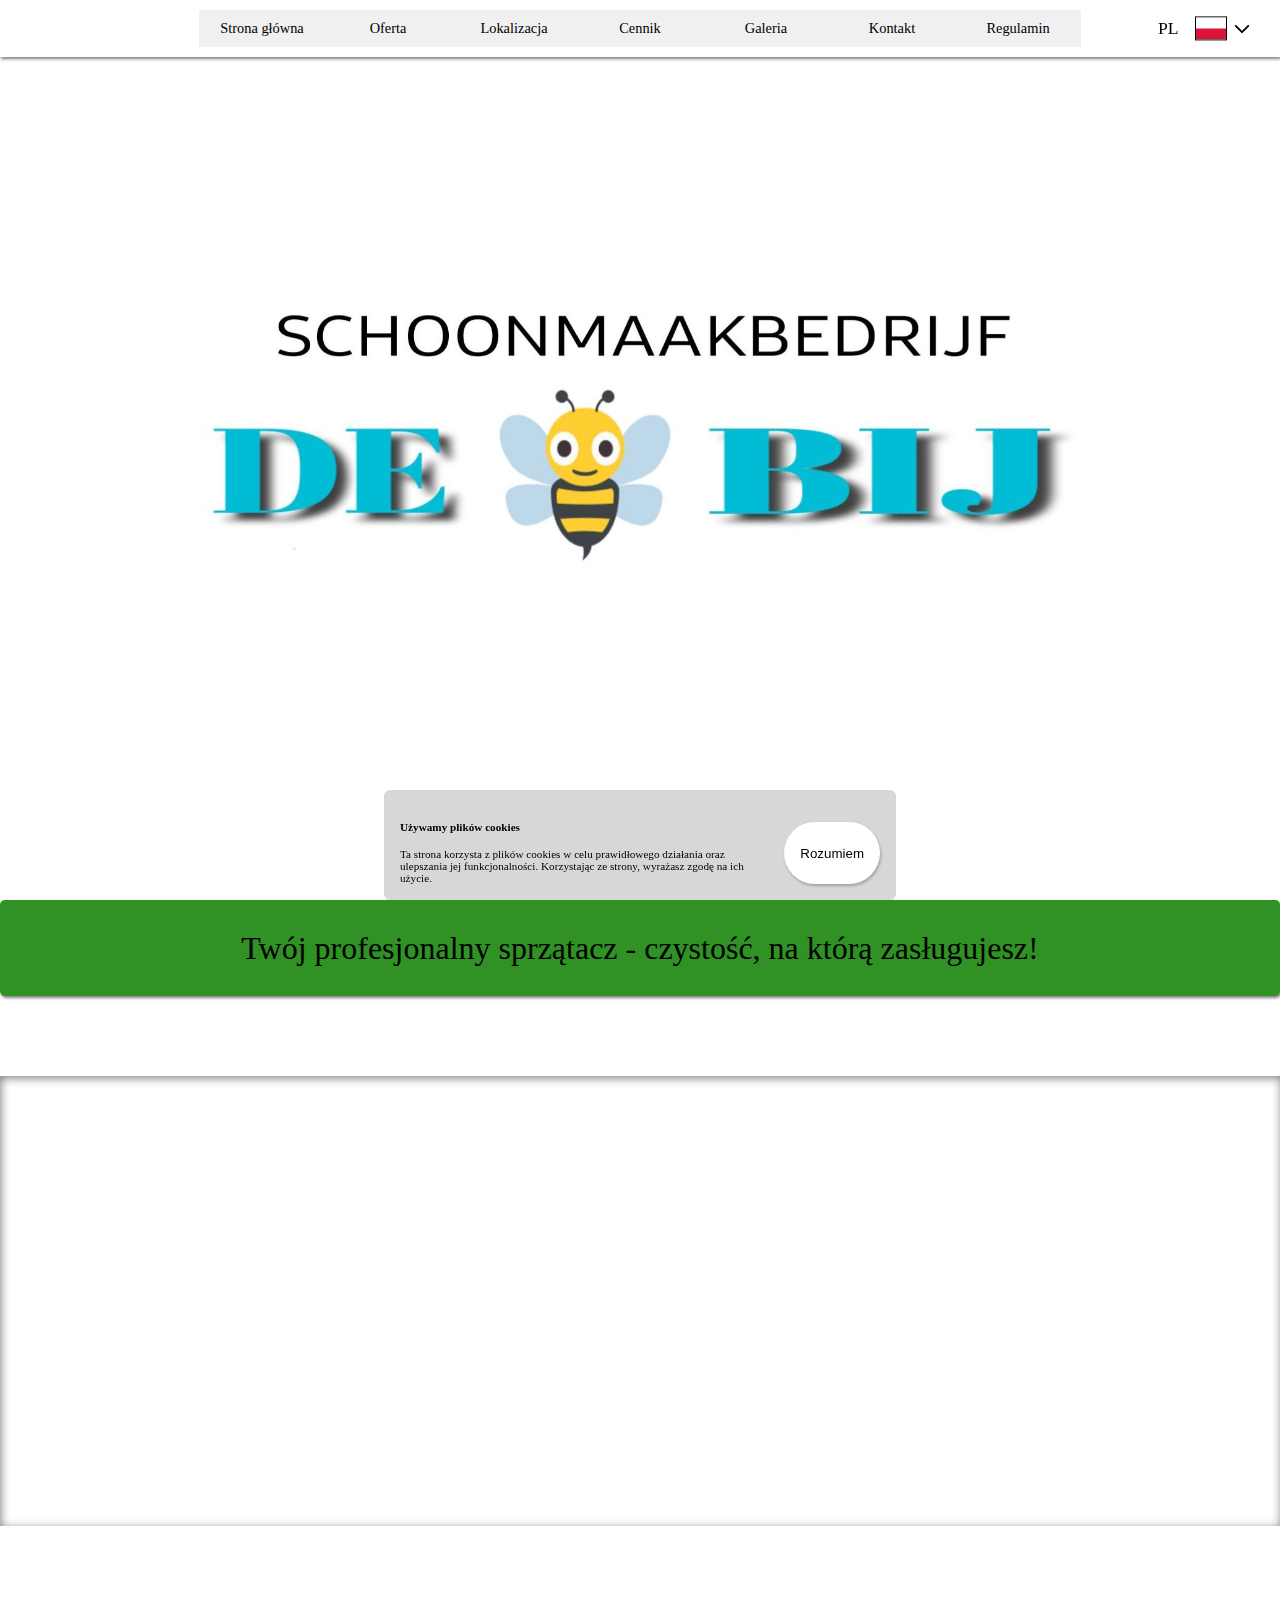
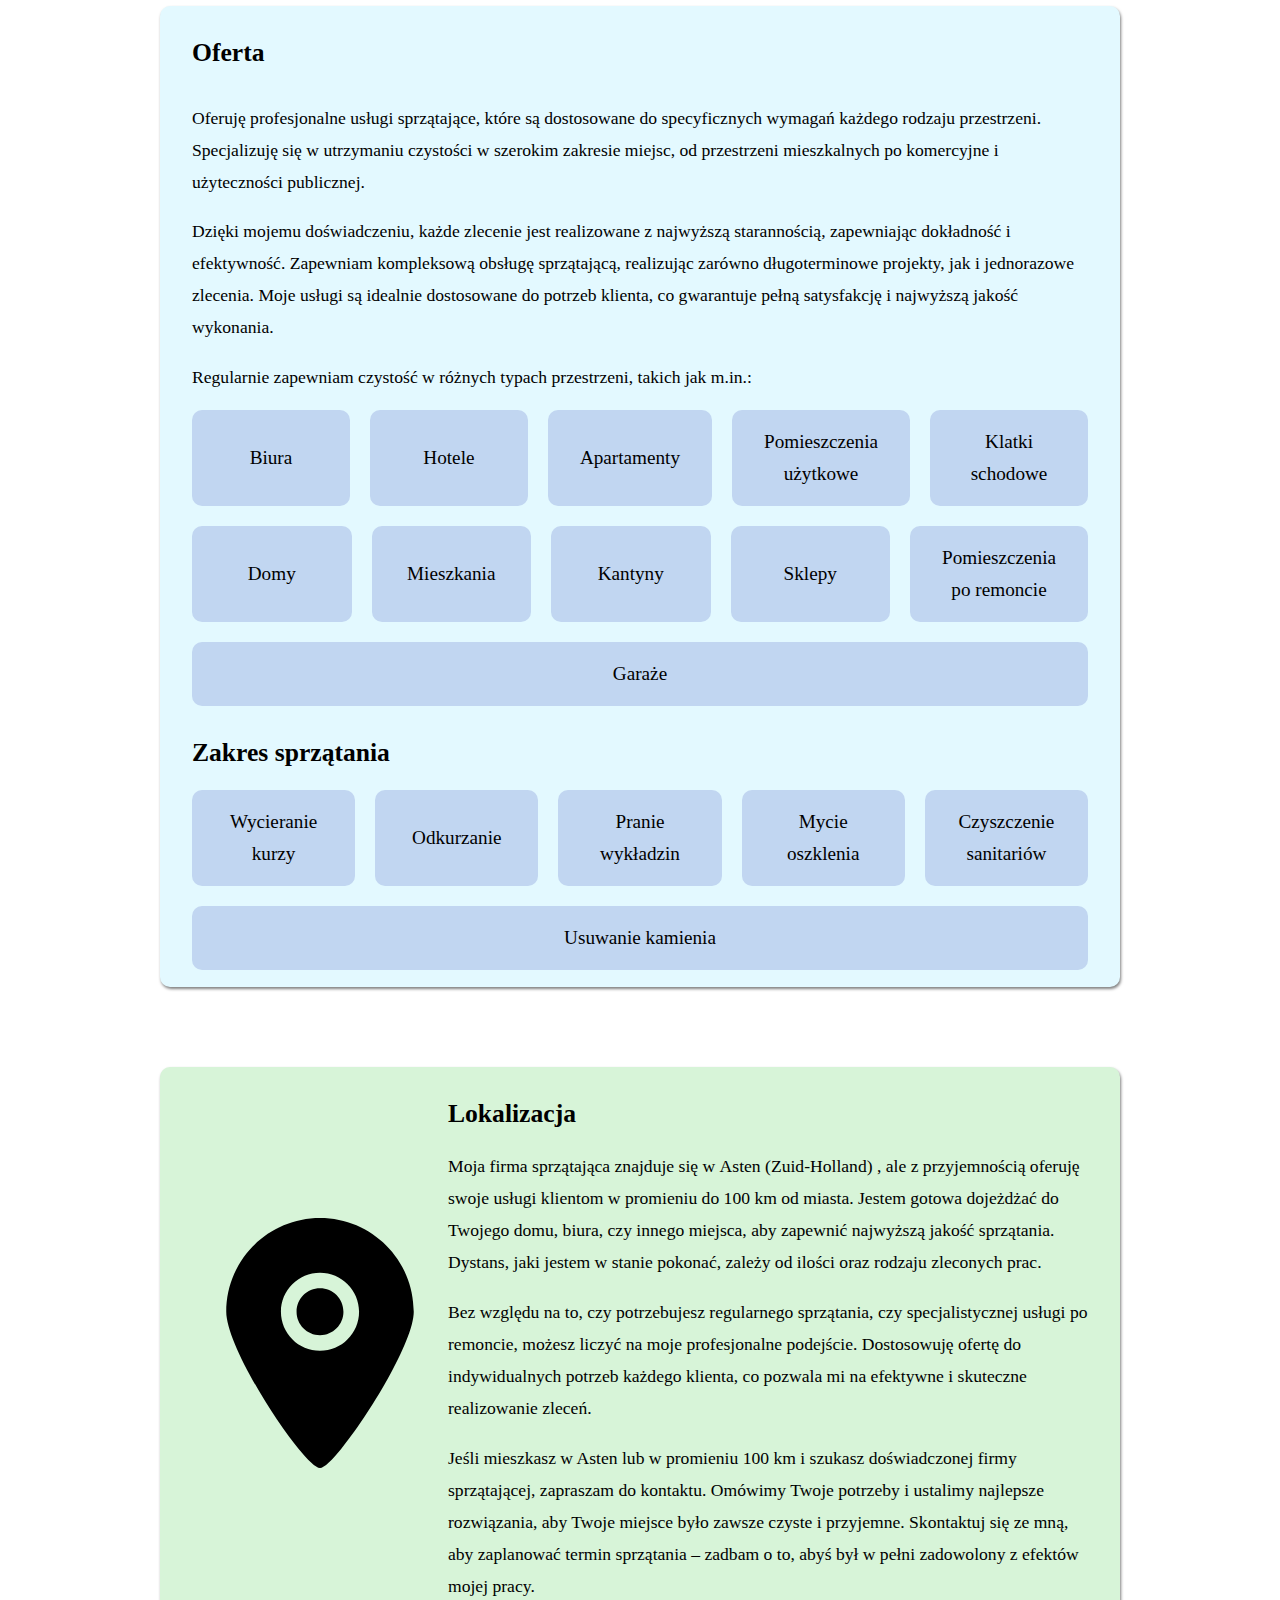
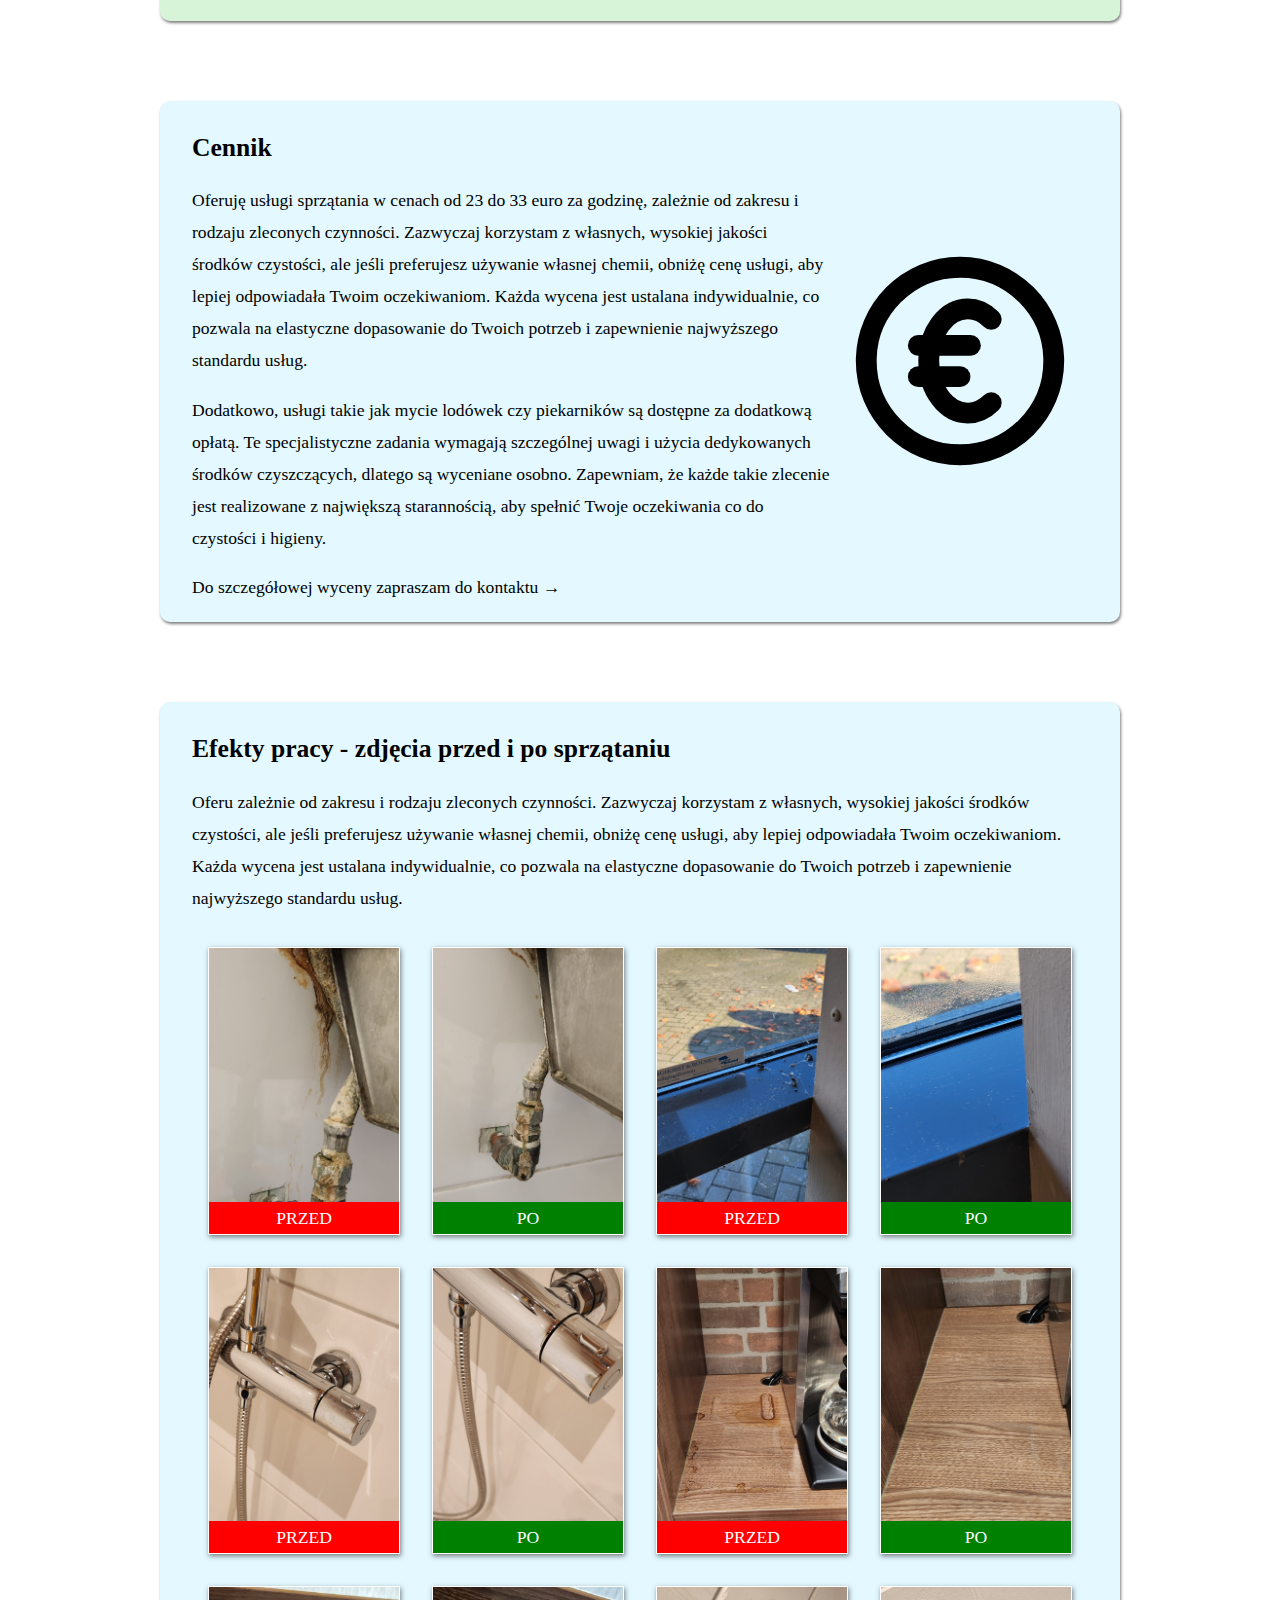
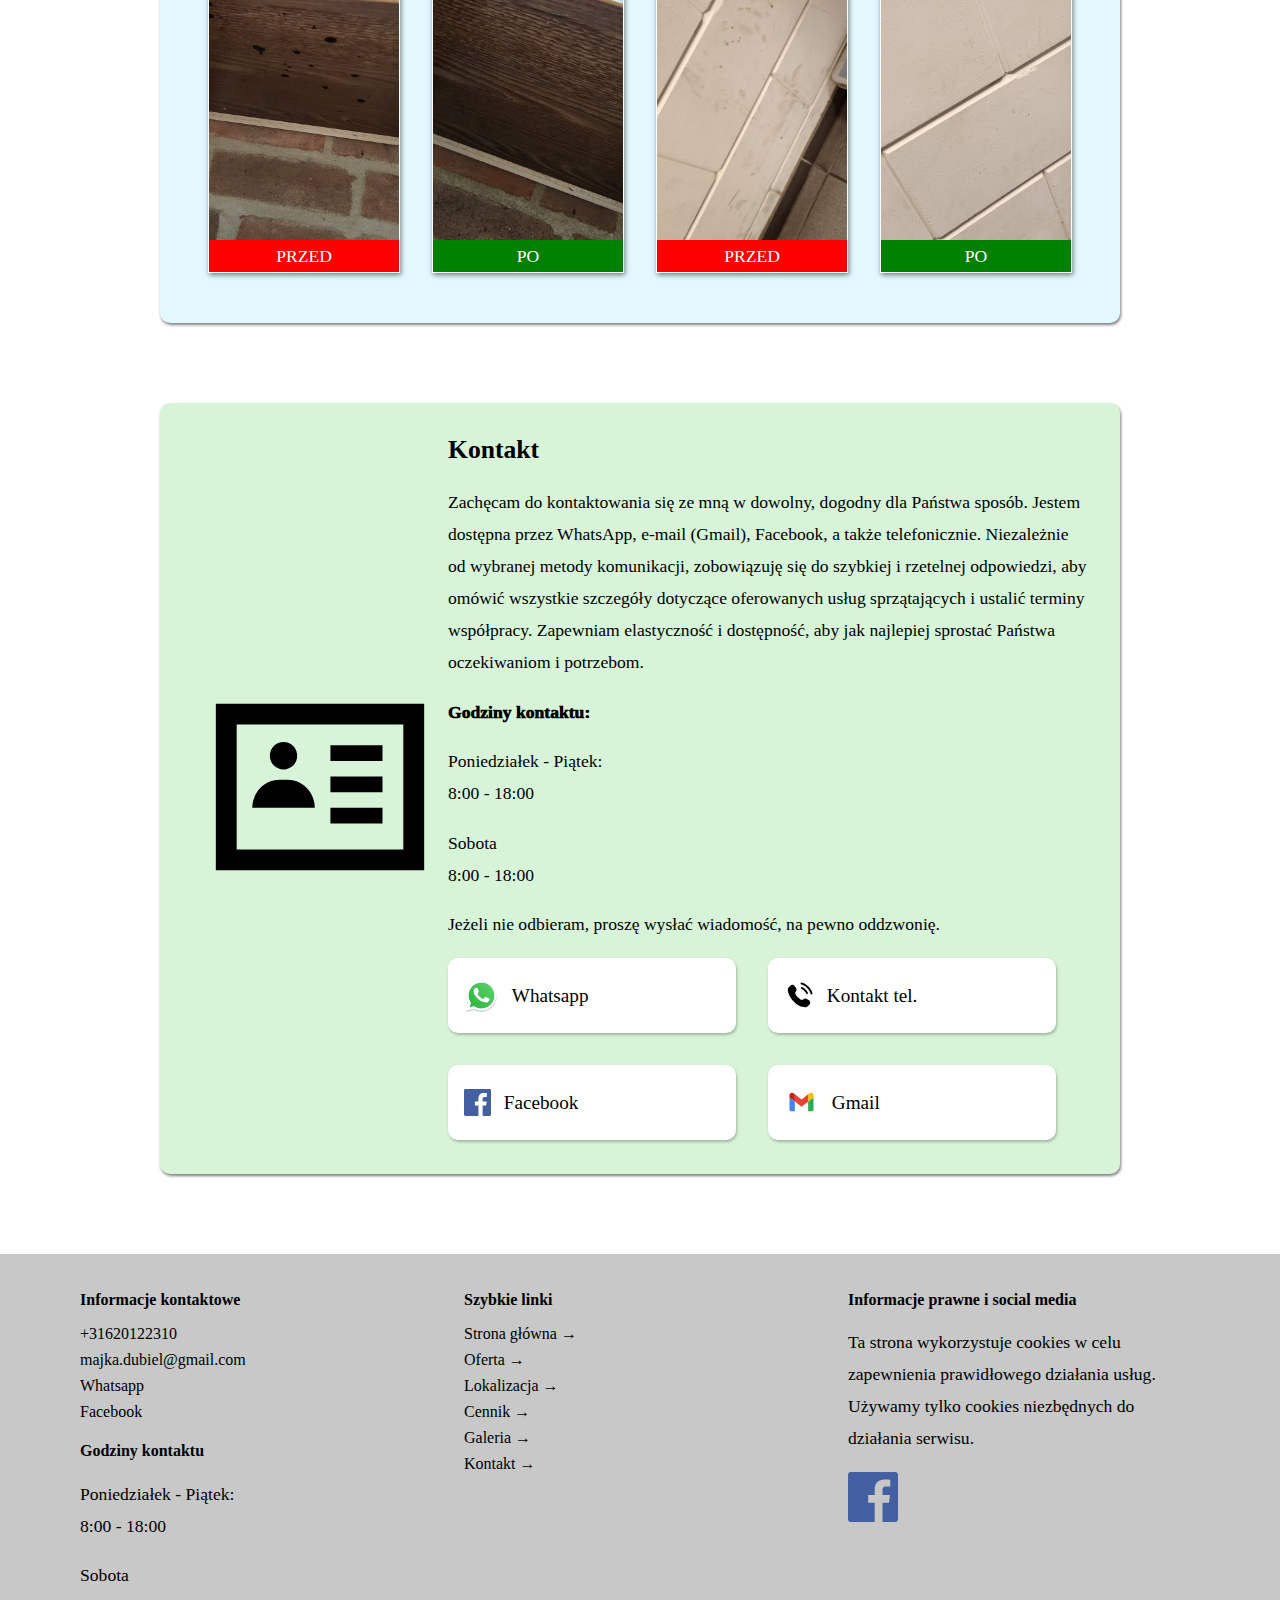
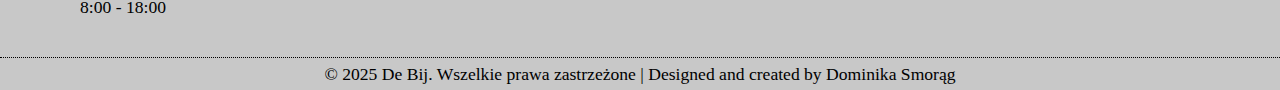
==== index.html @ 89f34e78 "languages repaired" ====
<!DOCTYPE html>
<head>
    <title> De Bij - Schoonmakdebrijf </title>

    <link rel="preconnect" href="https://fonts.googleapis.com">
<link rel="preconnect" href="https://fonts.gstatic.com" crossorigin>
<link href="https://fonts.googleapis.com/css2?family=Inconsolata:wght@200..900&family=Inknut+Antiqua:wght@300;400;500;600;700;800;900&family=Ubuntu:ital,wght@0,300;0,400;0,500;0,700;1,300;1,400;1,500;1,700&display=swap" rel="stylesheet">


<link rel="stylesheet" href="styles/nav.css">
<link rel="stylesheet" href="styles/general.css">
<link rel="stylesheet" href="styles/content.css">
<link rel="stylesheet" href="styles/hero.css">
<link rel="stylesheet" href="styles/gallery.css">
<link rel="stylesheet" href="styles/footer.css">
<link rel="stylesheet" href="styles/cookies.css">

    <style>
        .contact-me {
            background-color: rgb(255, 255, 255);
            color: black;
            align-items: center;
            display: inline-flex;
            text-align: center;
            border: none;
            padding-top: 20px;
            padding-bottom: 20px;
            padding-right: 20px;
            border-radius: 10px;
            margin-right: 2rem;
            margin-bottom: 2rem;
            transition: transform .4s, background-color .4s;
            font-size: 1.2rem;
            box-shadow: 1px 2px 3px rgba(0,0,0, 0.25);
        }

        .whatsapp-icon, .phone-icon, .facebook-icon, .gmail-icon {
            width: 35px;
            padding-left: 1rem;
            padding-right: 0.8rem;
        }

        .facebook-icon {
            width: 27px;
        }

        .phone-icon {
            width: 30px;
        }

        .contact-me:hover {
            background-color: rgb(215, 215, 215);
            cursor: pointer;
            transform: scale(1.1);
        }

        .contact-links {
            display: grid;
            
            grid-template-columns: repeat(auto-fit, minmax(220px, 1fr));
        }

        @media (max-width: 768px) {
            .contact-me:hover {
            
                transform: scale(1.05);
        }

            .contact-me {
                margin-left: 1rem;
            }
        }
 
    </style>

</head>
<body>
<div class="cookies-consent-container">
    <div class="cookies-text">
        <h4>Używamy plików cookies</h4>
Ta strona korzysta z plików cookies w celu prawidłowego działania oraz ulepszania jej funkcjonalności. Korzystając ze strony, wyrażasz zgodę na ich użycie.
    </div>
    <button class="accept-cookies" onclick="hideNotification()">Rozumiem</button>
</div>
<div id="container">
    <div class="top-bar">
        <div class="top-bar-holder">
    <div class="nav-box">
        <ul class="nav-options">
            <li id="home-link">Strona główna</li>
            <li id="offer-link">Oferta</li>
            <li id="location-link">Lokalizacja</li>
            <li id="pricing-link">Cennik</li>
            <li id="gallery-link">Galeria</li>
            <li id="contact-link">Kontakt</li>
            <li id="regulations-link"><a href="pl/regulations.html" onclick="goToRegulations()">Regulamin</a></li>
        </ul>
        <div class="language-and-menu">
        <div class="language-bar">
            <p class="selected-language">PL </p>
            <img class="country-icon" src="images/pl.svg">
            <img class="down-arrow-icon" onclick="selectLanguage()" src="images/icons/down-arrow-5-svgrepo-com.svg">
            

        </div>
        <div class="hamburger-menu" onclick="toggleMenu()"><img src="images/icons/hamburger-icon.svg" class="hamburger-icon"></div>
    </div>
    </div>
</div>
</div>
<div class="image-container" id="home">
    <img class="image-inside" src="images/de-bij-logo.jpg">
    
</div>
<p class="marketing-text">
    Twój profesjonalny sprzątacz - czystość, na którą zasługujesz!</p>
</div>

<div class="background-break">
</div>


<div class="content-background">
    <div class="content-wrapper">
        <h2 class="content-wrapper-text" id="offer" style="margin-bottom: 0; padding-bottom: 1rem;">Oferta</h2>
            <p>Oferuję profesjonalne usługi sprzątające, które są dostosowane do specyficznych wymagań każdego rodzaju przestrzeni.
                 Specjalizuję się w utrzymaniu czystości w szerokim zakresie miejsc, od przestrzeni mieszkalnych po komercyjne i użyteczności publicznej. </p>
                <p>Dzięki mojemu doświadczeniu, każde zlecenie jest realizowane z najwyższą starannością, zapewniając dokładność i efektywność. 
                 Zapewniam kompleksową obsługę sprzątającą, realizując zarówno długoterminowe projekty, jak i jednorazowe zlecenia. 
                 Moje usługi są idealnie dostosowane do potrzeb klienta, co gwarantuje pełną satysfakcję i najwyższą jakość wykonania.</p>
                <p> Regularnie zapewniam czystość w różnych typach przestrzeni, takich jak m.in.:</p>
        <ul class="services-list">
            <li class="service"><p class="list-element">Biura</p></li>
            <li class="service"><p class="list-element">Hotele</p></li>
            <li class="service"><p class="list-element">Apartamenty</p></li>
            <li class="service"><p class="list-element">Pomieszczenia użytkowe</p></li>
            <li class="service"><p class="list-element">Klatki schodowe</p></li>
            <li class="service"><p class="list-element">Domy</p></li>
            <li class="service"><p class="list-element">Mieszkania</p></li>
            <li class="service"><p class="list-element">Kantyny</p></li>
            <li class="service"><p class="list-element">Sklepy</p></li>
            <li class="service"><p class="list-element">Pomieszczenia po remoncie</p></li>
            <li class="service"><p class="list-element">Garaże</p></li>
        </ul>
        <h2 class="content-wrapper-text" id="services" style="margin-top: 0; padding-top: 1rem;">Zakres sprzątania </h2>
            <ul class="services-list">
                <li class="service"><p class="list-element">Wycieranie kurzy</p></li>
                <li class="service"><p class="list-element">Odkurzanie</p></li>
                <li class="service"><p class="list-element">Pranie wykładzin</p></li>
                <li class="service"><p class="list-element">Mycie oszklenia</p></li>
                <li class="service"><p class="list-element">Czyszczenie sanitariów</p></li>
                <li class="service"><p class="list-element">Usuwanie kamienia</p></li>
            </ul>
    </div>
</div>


<div class="content-background-2">

    <div class="grid-box-location">
        
        <div class="icon-holder">
            <img class="location-icon" src="images/icons/location-svgrepo-com.svg">
        </div>

        <div class="content-wrapper">
            <h2 class="content-wrapper-text" id="location">Lokalizacja</h2>
                <p>Moja firma sprzątająca znajduje się w <strong><a href="https://www.google.pl/maps/place/Asten,+Holandia/@51.3862943,5.7437917,10947m/
                    data=!3m2!1e3!4b1!4m6!3m5!1s0x47c73a89c72290fb:0xe5d78538f117eccb!8m2!3d51.4029943!4d5.7440776!16zL20vMHZsMng?entry=ttu&g_ep=
                    EgoyMDI1MDIwOS4wIKXMDSoASAFQAw%3D%3D" target="_blank">Asten (Zuid-Holland) </a></strong>, ale z przyjemnością oferuję swoje usługi klientom w promieniu do 100 km od miasta. Jestem gotowa dojeżdżać do Twojego domu, biura, czy innego miejsca, aby zapewnić najwyższą jakość sprzątania. Dystans, jaki jestem w stanie pokonać, zależy od ilości oraz rodzaju zleconych prac.
                    </p>
                    <p>Bez względu na to, czy potrzebujesz regularnego sprzątania, czy specjalistycznej usługi po remoncie, możesz liczyć na moje profesjonalne podejście. Dostosowuję ofertę do indywidualnych potrzeb każdego klienta, co pozwala mi na efektywne i skuteczne realizowanie zleceń.
                    </p>
                    <p>Jeśli mieszkasz w Asten lub w promieniu 100 km i szukasz doświadczonej firmy sprzątającej, zapraszam do kontaktu. Omówimy Twoje potrzeby i ustalimy najlepsze rozwiązania, aby Twoje miejsce było zawsze czyste i przyjemne. Skontaktuj się ze mną, aby zaplanować termin sprzątania – zadbam o to, abyś był w pełni zadowolony z efektów mojej pracy.</p>
                </p>
        </div>
</div>
</div>



<div class="content-background" id="pricing">
    <div class="grid-box-pricing">

        <div class="content-wrapper">
            <h2 class="content-wrapper-text" >Cennik </h2>
            <p>Oferuję usługi sprzątania w cenach <strong>od 23 do 33 euro </strong>za godzinę, 
                zależnie od zakresu i rodzaju zleconych czynności. Zazwyczaj korzystam z własnych,
                 wysokiej jakości środków czystości, ale jeśli preferujesz używanie własnej chemii,
                  obniżę cenę usługi, aby lepiej odpowiadała Twoim oczekiwaniom. Każda wycena jest ustalana indywidualnie, 
                  co pozwala na elastyczne dopasowanie do Twoich potrzeb i zapewnienie najwyższego standardu usług.</p>
            <p>Dodatkowo, usługi takie jak mycie lodówek czy piekarników są dostępne za dodatkową opłatą.
                 Te specjalistyczne zadania wymagają szczególnej uwagi i użycia dedykowanych środków czyszczących, dlatego są wyceniane osobno.
                  Zapewniam, że każde takie zlecenie jest realizowane z największą starannością, aby spełnić Twoje oczekiwania co do czystości 
                  i higieny.</p>
                  <p><strong>Do szczegółowej wyceny zapraszam do <span id="nav-to-contact">kontaktu &rarr;</span></strong></p>

                  
        </div>
        <div class="icon-holder">
            <img class="pricing-icon" src="images/icons/euro-circle-svgrepo-com.svg">
        </div>
</div>
</div>

<div class="content-background">
    <div class="content-wrapper">
        <h2 class="content-wrapper-text" id="gallery">Efekty pracy - zdjęcia przed i po sprzątaniu </h2>
        <p class="gallery-paragraph">Oferu
            zależnie od zakresu i rodzaju zleconych czynności. Zazwyczaj korzystam z własnych,
            wysokiej jakości środków czystości, ale jeśli preferujesz używanie własnej chemii,
            obniżę cenę usługi, aby lepiej odpowiadała Twoim oczekiwaniom. Każda wycena jest ustalana indywidualnie, 
            co pozwala na elastyczne dopasowanie do Twoich potrzeb i zapewnienie najwyższego standardu usług.</p>
    </div>
    <div class="gallery">
            <div class=" before-and-after">
                <div class="before">
                    <img class="cleaning-photo" src="images/before-after/before-cleaning1.jpg">
                    <p>PRZED</p>
                    <div class="overlay-photo"></div>
                </div>
                <div class="after">
                    <img class="cleaning-photo" src="images/before-after/after-cleaning1.jpg">
                    <p>PO</p>
        
                </div>
            </div>

            <div class=" before-and-after">
                <div class="before">
                    <img class="cleaning-photo" src="images/before-after/before-cleaning2.jpg">
                    <p>PRZED</p>
                </div>
                <div class="after">
                    <img class="cleaning-photo" src="images/before-after/after-cleaning2.jpg">
                    <p>PO</p>
                </div>
            </div>

            <div class=" before-and-after">
                <div class="before">
                    <img class="cleaning-photo" src="images/before-after/before-cleaning3.jpg">
                    <p>PRZED</p>
                </div>
                <div class="after">
                    <img class="cleaning-photo" src="images/before-after/after-cleaning3.jpg"">
                    <p>PO</p>
                </div>
            </div>

            <div class=" before-and-after">
                <div class="before">
                    <img class="cleaning-photo" src="images/before-after/before-cleaning4.jpg">
                    <p>PRZED</p>
                </div>
                <div class="after">
                    <img class="cleaning-photo" src="images/before-after/after-cleaning4.jpg"">
                    <p>PO</p>
                </div>
            </div>

            <div class=" before-and-after">
                <div class="before">
                    <img class="cleaning-photo" src="images/before-after/before-cleaning5.jpg">
                    <p>PRZED</p>
                </div>
                <div class="after">
                    <img class="cleaning-photo" src="images/before-after/after-cleaning5.jpg">
                    <p>PO</p>
                </div>
            </div>

            <div class=" before-and-after">
                <div class="before">
                    <img class="cleaning-photo" src="images/before-after/before-cleaning6.jpg">
                    <p>PRZED</p>
                </div>
                <div class="after">
                    <img class="cleaning-photo" src="images/before-after/after-cleaning6.jpg">
                    <p>PO</p>
                </div>
            </div>
    </div>
    </div>


<div class="content-background-2">
    <div class="grid-box-location">     
        <div class="icon-holder">
            <img class="location-icon" src="images/icons/contact-details-svgrepo-com.svg">
        </div>

        <div class="content-wrapper">
            <h2 class="content-wrapper-text" id="contact">Kontakt</h2>
                <p> Zachęcam do kontaktowania się ze mną w dowolny, dogodny dla Państwa sposób. Jestem dostępna przez WhatsApp, e-mail (Gmail), Facebook, a także telefonicznie.
                     Niezależnie od wybranej metody komunikacji, zobowiązuję się do szybkiej i rzetelnej odpowiedzi, aby omówić wszystkie szczegóły dotyczące oferowanych usług sprzątających i
                      ustalić terminy współpracy.
                     Zapewniam elastyczność i dostępność, aby jak najlepiej sprostać Państwa oczekiwaniom i potrzebom.
                </p>
                <p style="font-weight: 1000">Godziny kontaktu:</p>
                <p>Poniedziałek - Piątek: <br> 8:00 - 18:00</p>
                <p>Sobota <br> 8:00 - 18:00</p>
                <p>Jeżeli nie odbieram, proszę wysłać wiadomość, na pewno oddzwonię.</p>
                <div class="contact-links">
                    <a href="https://wa.me/+31620122310" class="contact-me" target="_blank"><img class="whatsapp-icon" src="images/icons/whatsapp-svgrepo-com(1).svg">Whatsapp</button>
                        <a href="tel:+31620122310" class="contact-me" target="_blank"><img class="phone-icon" src="images/icons/phone-calling-svgrepo-com(1).svg">Kontakt tel.</a>
                        <a href="https://www.facebook.com/profile.php?id=61568734544831" target="_blank" class="contact-me"><img class="facebook-icon" src="images/icons/facebook-color-svgrepo-com.svg">Facebook</a>
                        <a href="mailto:majka.dubiel@gmail.com" class="contact-me" target="_blank"><img class="gmail-icon" src="images/icons/gmail-svgrepo-com.svg">Gmail</a>
                </div>        
            </div>
    </div>
</div>

<footer>
    <div class="footer-grid">
        <div>
            <h4 class="footer-header">Informacje kontaktowe</h4>
            <ul class="footer-list">
            <li><a class="footer-contact-link" href="tel:+31620122310" target="_blank">+31620122310</a></li>
            <li><a class="footer-contact-link" href="mailto:majka.dubiel@gmail.com" target="_blank">majka.dubiel@gmail.com</a></li>
            <li><a class="footer-contact-link" href="https://wa.me/+31620122310" target="_blank">Whatsapp</a></li>
            <li><a class="footer-contact-link" href="https://www.facebook.com/profile.php?id=61568734544831" target="_blank">Facebook</a></li>
            </ul>
            <h4 class="footer-header">Godziny kontaktu</h4>
                <p>Poniedziałek - Piątek: <br> 8:00 - 18:00</p>
                <p>Sobota <br> 8:00 - 18:00</p>
        </div>
        <div>
            <h4 class="footer-header">Szybkie linki</h4>
            <ul class="footer-list" id="quick-links">
                <li id="home-footer-link"><a href="index.html#home">Strona główna &rarr;</a></li>
                <li id="offer-footer-link"><a href="index.html#offer">Oferta &rarr;</a></li>
                <li id="location-footer-link"><a href="index.html#location">Lokalizacja &rarr;</a></li>
                <li id="pricing-footer-link"><a href="index.html#pricing">Cennik &rarr;</a></li>
                <li id="gallery-footer-link"><a href="index.html#gallery">Galeria &rarr;</a></li>
                <li id="contact-footer-link"><a href="index.html#contact">Kontakt &rarr;</a></li>
            </ul>
        </div>
        <div>
            <h4 class="footer-header">Informacje prawne i social media</h4>
            <p>Ta strona wykorzystuje cookies w celu zapewnienia prawidłowego działania usług. Używamy tylko cookies niezbędnych do działania serwisu.</p>
            <a href="https://www.facebook.com/profile.php?id=61568734544831" target="_blank"><img class="footer-facebook-icon" src="images/icons/facebook-color-svgrepo-com.svg"></a>
        </div>
    </div>
    <div class="copyright">
        <p>&#169; 2025 De Bij. Wszelkie prawa zastrzeżone | Designed and created by <a href="dominikasmorag.github.io">Dominika Smorąg</a></p>
    </div>
</footer>

<div class="language-overlay">
    <div class="language-modal">
            <a href="nl/index.html" title="język niderlandzki"><img src="images/nl.svg"></a>
            <a href="pl/index.html" title="język polski"><img src="images/pl.svg"></a>
    </div>
</div>


<script src="scripts/smooth-scroll.js"></script>
<script src="scripts/toggle-menu.js"></script>
<script src="scripts/regulations.js"></script>
<script src="scripts/language.js"></script>

<script src="scripts/cookies.js"></script>

</body>
</html>
---- styles/nav.css ----
.nav-box {
            display: flex;
            justify-content: space-between;
            flex: 1;
            margin: auto;
            align-items: center;
            position: fixed;
            background-color: white;
            padding: 10px;
            box-shadow: 1px 2px 3px rgba(0,0,0, 0.5);
            top: 0;
            left: 0;
            right: 0;
            z-index: 10;
            
        }

        .nav-options {
            margin: auto;
            max-width: 70%;
            padding: 0;
            display: flex;
            flex: 1;
            justify-content: space-between;
            vertical-align: center;
            white-space: nowrap;
        }

        .nav-options li {
            background-color: #F0F0F0;
            display: inline-block;
            font-size: 0.9rem;
            padding: 10px 13px;
            min-width: 100px;
            text-align: center;
            transition: background-color 0.2s;
        }

        .nav-options li:hover {
            background-color: #309225;
            display: inline-block;
            vertical-align: center;
            cursor: pointer;
            color: white;
        }

        .top-bar-holder {
            display: flex;
            justify-content: space-between;
            align-items: center;
            max-width: 1500px;
            margin: auto;
        }

        .language-bar {
            padding: 1px;
            display: grid;
            position: absolute;
            vertical-align: center;
            grid-template-columns: repeat(3, 1fr);
            margin-top: 0;
            max-width: 80px;
            font-weight: bold;
            right: 0;
            top: 50%;
            transform: translate(-50%, -50%);
        }

        .country-icon {
            width: 30px;
            border: 1px solid black;
            margin: auto;
        }

        .selected-language {
            padding-right: 1rem;
            color: black;
        }
        
        .language-dropdown-wrapper {
            position: relative;
            display: flex;
            align-items: center;
            justify-content: center;
        }

        .down-arrow-icon {
            width: 30px;
            vertical-align: center;
            align-self: center;
            cursor: pointer;
            margin: auto;
            justify-self: center;
        }


        .hamburger-icon {
            width: 30px;
            vertical-align: middle;
        }

        .hamburger-menu {
            display: flex;
            position: fixed;
            right: 10px;
            vertical-align: center;
            display: none;
        }

        .language-overlay {
            z-index: 2000;
            display: none;
            position: fixed;
            left: 0;
            top: 0;
            right: 0;
            bottom: 0;
            background-color: rgba(0, 0, 0, 0.7);
        }

        .language-modal {
            display: flex;
            flex-direction: column;
            padding: 10rem;
            margin: auto;
            background-color: rgba(0, 0, 0, 0.8);
            border-radius: 10px;
        }

        .language-modal > a > img {
            width: 100px;
            margin: auto;
            padding-top: 1rem;
            padding-bottom: 1rem;
            }

        .language-modal > img:hover {
            cursor: pointer;
        }

        .hamburger-icon:hover {
            cursor: pointer;
        }

        @media (max-width: 1200px) {
            .hamburger-menu {
                display: flex;
                position: fixed;
                margin-right: 15px;
                vertical-align: center;
                right: 30px;
                margin: 0;
            }


            .language-bar {
                left: 60px;
                margin: 0;
                width: 70px;   
                gap: 0.4rem;
                
            }


           .language-and-menu {
            display: flex;
            align-items: center;
           }

            .nav-options {
                display: none;
            }

            .nav-box {
                position: fixed;
                width: 100%;
                margin-left: 0;
                margin-right: 0;
                flex: 1;
                height: 2rem;
            }

            .selected-language {
                padding-right: 0.3rem;
            }
     
        }
---- styles/general.css ----
body {
    margin: 0;
    font-family: 'Roboto', 'Noto Sans';
    background-color: white;
}

.background-break {
    background-image: url("/images/towfiqu-barbhuiya-ho-p7qLBewk-unsplash.jpg");
    min-height: 50vh;
    background-position: center;
    background-attachment: fixed;
    margin: auto;
    background-size: cover;
    background-repeat: no-repeat;
    box-shadow: inset 1px 2px 10px rgba(0,0,0, 0.5);
}

h2 {
    font-size: 1.6rem;
}

/* p {
    margin-top: 0;
} */


a {
    text-decoration: none;
    color: inherit;
}
---- styles/content.css ----
.content-background, .content-background-2 {
    margin-top: 5rem;
    padding-left: 2rem;
    padding-right: 2rem;
    padding-bottom: 0.1rem;
    max-width: 70vw;
    margin-left: auto;
    margin-right: auto;
    border-radius: 10px;
    box-shadow: 1px 2px 3px rgba(0,0,0, 0.5);
}

.content-background {
    background-color: rgb(227, 249, 255);
}

.content-background-2 {
    background-color: #3acb3f34;
}

.content {
    max-width: 1400px;
    margin-left: auto;
    margin-right: auto;  
    padding: 1rem;
}

.content-wrapper-text
 {
    margin-top: 1rem;
    color: rgb(0, 0, 0);
} 

.content-wrapper {
    padding-top: 1rem;
}
.service {
    padding: 1rem 2rem;
    background-color: #c1d6f1;
    border-radius: 10px;
    list-style: none;
    text-align: center;
    flex: 1;
    align-items: center;
    display: flex;
    justify-content: center;
    transition: transform .2s, box-shadow .3s;
}

.service:hover {
    box-shadow: 1px 2px 3px rgb(0, 0, 0, 0.5);
    transform: scale(1.05);
}

.services-list {
    display: flex;
    width: 100%;
    flex-wrap: wrap;
    justify-content: flex-start;
    padding-left: 0;
    flex-shrink: 0;
    gap: 20px;
}

.list-element  {
    
    font-weight: 500;
    margin-top: auto;
    margin-bottom: auto;
    vertical-align: middle;
    text-align: center;
    font-size: 1.2rem;
}

p {
    font-size: 1.1rem;
    font-weight: lighter;
    line-height: 2rem;
    /* padding: 1rem; */
}

.location-icon {
    max-width: 250px;
    margin: auto;
    padding: 0;
}

.pricing-icon {
    max-width: 250px;
    margin: auto;
    padding: 0;
}

.list-icon {
    max-width: 140px;
    margin: auto;
    padding: 0;
    margin-top: -60px;
}

.icon-holder {
    display: flex;
    flex: 1;
}

.grid-box-location {
    display: grid;
    grid-template-columns: 0.4fr 1fr;
    
}

.grid-box-pricing {
    display: grid;
    grid-template-columns: 1fr 0.4fr;
}

#nav-to-contact:hover { 
    cursor: pointer;
    color: grey;
}

.reg-item {
    margin-left: 2rem;
    text-indent: -1.2rem;
    padding-left: 1.2rem;
  }

  .reg-list {
    padding-left: 5rem;
    margin-top: 0.5rem;
    margin-bottom: 1rem;
    list-style-position: outside;
  }
  
  .reg-list li {
    margin-bottom: 0.4rem;
    line-height: 1.8rem;
    font-size: 1.05rem;
  }

@media (max-width: 768px) {
    .content-background, .content-background-2 {
        min-width: 6%;
        max-width: 85vw;
        /* border: 1px solid black; */
        padding: 0.01rem;
        margin-top: 1rem;
        padding-left: 1.5rem;
        padding-right: 1.5rem;
    }

    .content {
        padding: 3rem;
    }
    .grid-box-location, .grid-box-pricing {
        display: grid;
        grid-template-columns: 1fr;
        padding-top: 2rem;
        padding-bottom: 1rem;
    }
    
    .location-icon, .pricing-icon, .list-icon {
        width: 30%;
    }

    .icon-holder {
        grid-row-start: 1;
    }
    
    .services-list {
        gap: 10px;
    }

    .service {
        padding: 1rem 2rem;
    }

}
---- styles/hero.css ----
.container {
    min-width: 100vw;
    max-height: 100vh;
}

.image-container {
    position: relative;
    height: 100vh;
    align-items: center;
    justify-content: center;
    margin: auto;
    display: grid;
    grid-template-columns: 1fr;  
    background-repeat: no-repeat;
    
}

.image-inside {
    min-width: 50vw;
    max-width: 70vw;
    min-height: 30px;
    margin: 1rem auto 1rem auto;
    position: relative;
    z-index: 0;
}

.marketing-text {
    font-size: 2rem;
    text-align: center;
    margin-top: 0;
    background-color: #309225;
    padding: 2rem;
    margin-bottom: 5rem;
    border-radius: 5px;
    font-weight: 500;
    box-shadow: 1px 2px 3px rgba(0,0,0, 0.5);
    position: relative;
    z-index: 1;
}

@media (max-width: 768px) {
    .image-inside {
        max-width: 90vw;
    }

    .marketing-text {
        padding: 1rem;
    }

}
---- styles/gallery.css ----
.gallery {
    display: grid;
    grid-template-columns: 1fr 1fr;
    margin: auto;
    width: 100%;
    padding-bottom: 2rem;
}

.before-and-after {
    display: flex;
}

.before, .after {
    flex: 1;
    display: grid;
    box-shadow: 1px 2px 5px rgba(0, 0, 0, 0.5);
    border: 1px solid white;
    grid-template-columns: 1fr;
    text-align: center;
    margin: 1rem;
}

.before p {
    background-color:red;
    color: white;
    margin-top: 0;
    margin-bottom: 0;
}

.after p {
    background-color:green;
    color: white;
    margin-top: 0;
    margin-bottom: 0;
}

.cleaning-photo {
    width: 100%;
    height: auto;
    aspect-ratio: 3 / 4;
    object-fit: cover;
}

@media (max-width: 768px) {
    .gallery {
        display: grid;
        grid-template-columns: 1fr;
    }

    .before-and-after {
        display: grid;
        margin-left: auto;
        margin-right: auto;
        grid-template-columns: 1fr;
    }

    .before, .after {
        margin-bottom: 10px;
        margin-top: 0;
        margin-left: auto;
        margin-right: auto;
        gap: 0;
        box-sizing: border-box;
        width: 100%;
    }

  .before p, .after p {
        max-width: 100%;
    }

    .cleaning-photo {
        object-fit: cover;
    }

}
---- styles/footer.css ----
footer {
    background-color: rgb(200, 200, 200);
    width: 100%;
    margin-top: 5rem;
    min-height: 200px;
}

.footer-grid {
    display: grid;
    grid-template-columns: repeat(3, 1fr);
    max-width: 90%;
    margin: auto;
}

.footer-grid > div {
    padding: 1rem;
    margin-top: 0;
}

.footer-contact-link {
    margin-top: 0;
    margin-bottom: 0;
    color: black;
}

.footer-contact-link:visited {
    color: black;
}

.footer-header {
    margin-bottom: 0.5rem;
}

.footer-list {
    list-style-type: none;
    padding: 0;
}

.footer-list > li {
    margin-bottom: 0.5rem;
}

.footer-list > a:hover {
    color: white;
    cursor: pointer;
}

.footer-contact-link:hover {
    color: white;
}

.footer-facebook-icon {
    width: 50px;
}

.copyright {
    max-width: 100%;
    display: grid;
    margin: auto;
    background-color: rgb(200, 200, 200);
    border-top: 1px dotted black;
    text-align: center;
}

.copyright > p {
    margin-top: 0;
    margin-bottom: 0;
    display: inline-block;
}

#quick-links > a {
    margin-top: 2rem;
}

#quick-links > li:hover {
    color: white;
    cursor: pointer;
}

@media (max-width: 768px) {
    .footer-grid {
        grid-template-columns: 1fr 1fr;
    }
}

@media (max-width: 400px) {
    .footer-grid {
        grid-template-columns: 1fr;
    }
}
---- styles/cookies.css ----
.cookies-consent-container {
    z-index: 9;
    position: absolute;
    left: 30%;
    right: 30%;
    bottom: 0;
    background-color: rgba(211, 211, 211, 0.9);
    display: flex;
    justify-content: space-between;
    gap: 2rem;
    padding: 1rem;
    position: fixed;
    font-size: 0.7rem;
    border-radius: 6px;
}

.accept-cookies {
    background-color: white;
    padding: 1rem;
    margin-top: 1rem;
    border-radius: 2rem;
    align-items: start;
    border: none;
    box-shadow: 1px 2px 3px rgba(0, 0, 0, 0.255);
}

.accept-cookies:hover {
    color: grey;
    cursor: pointer;
}

@media (max-width: 768px) {
    .cookies-consent-container {
        left: 0;
        right: 0;
    }
}
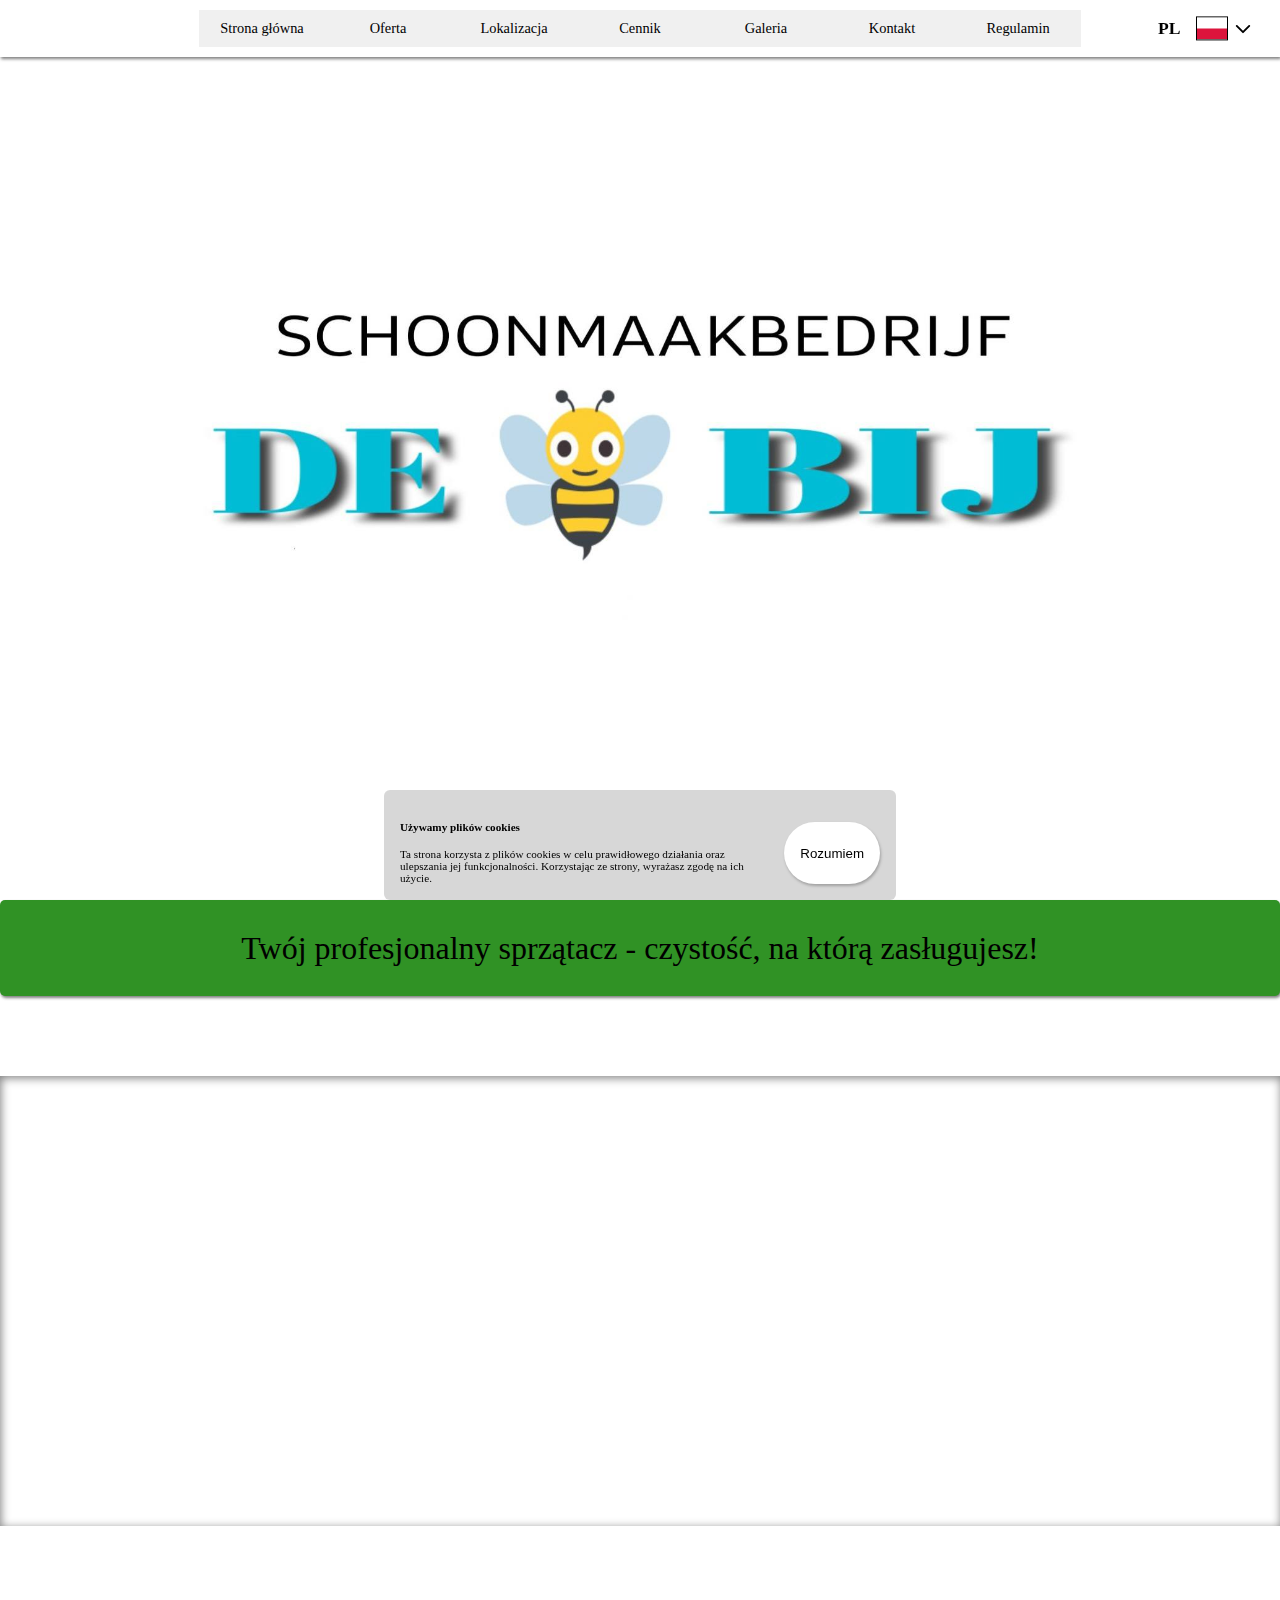
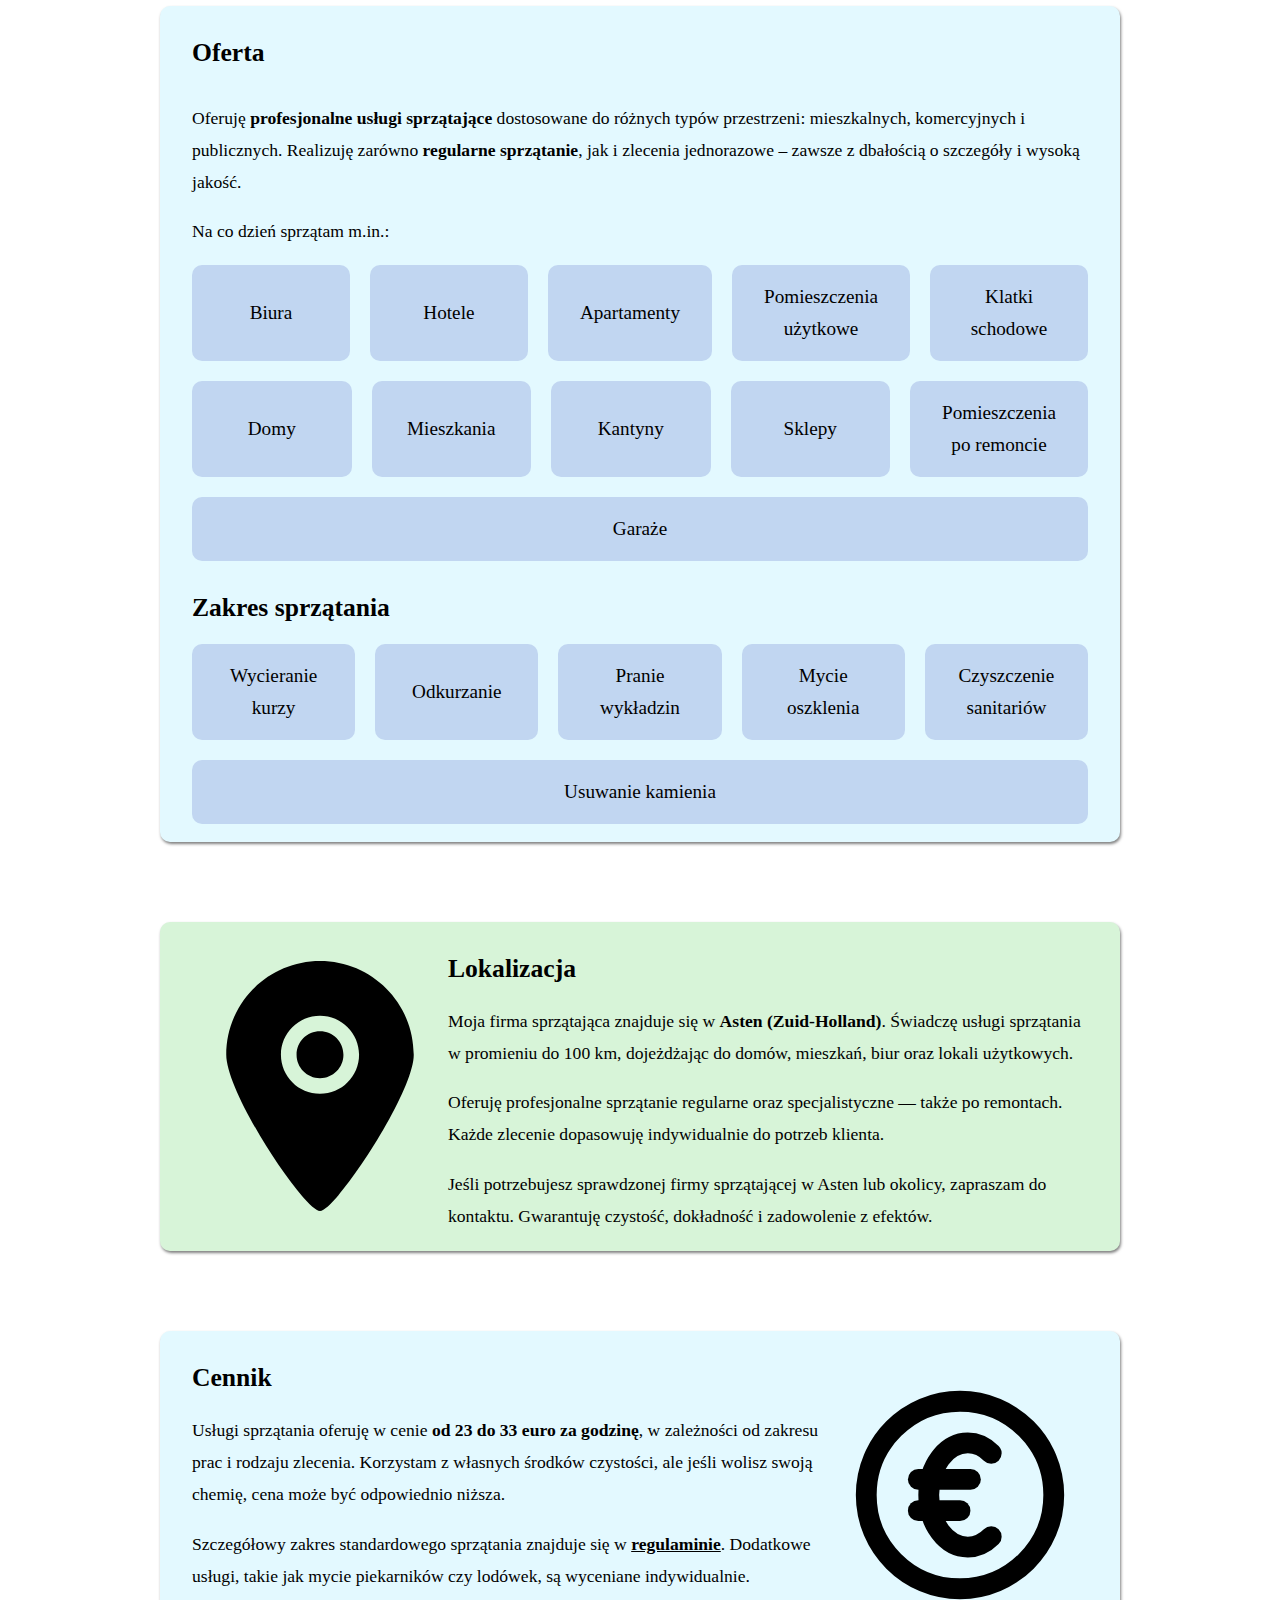
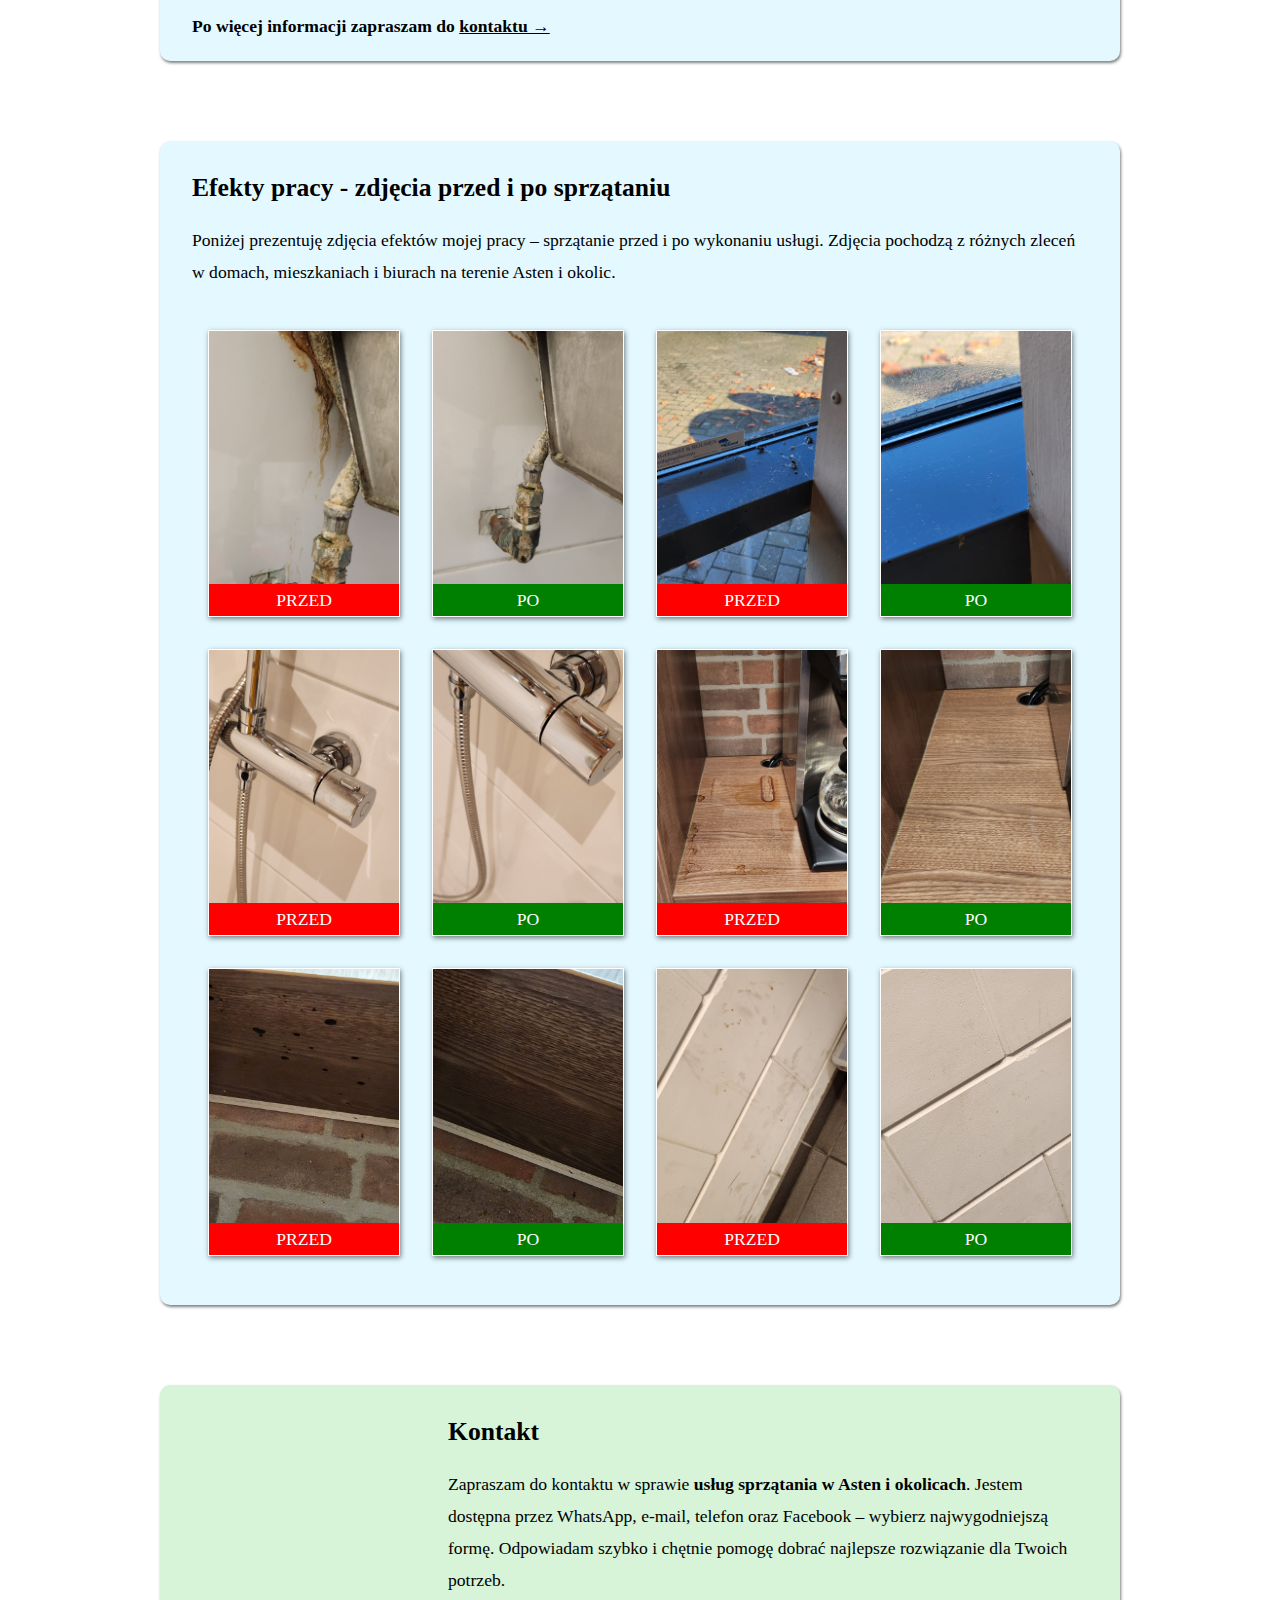
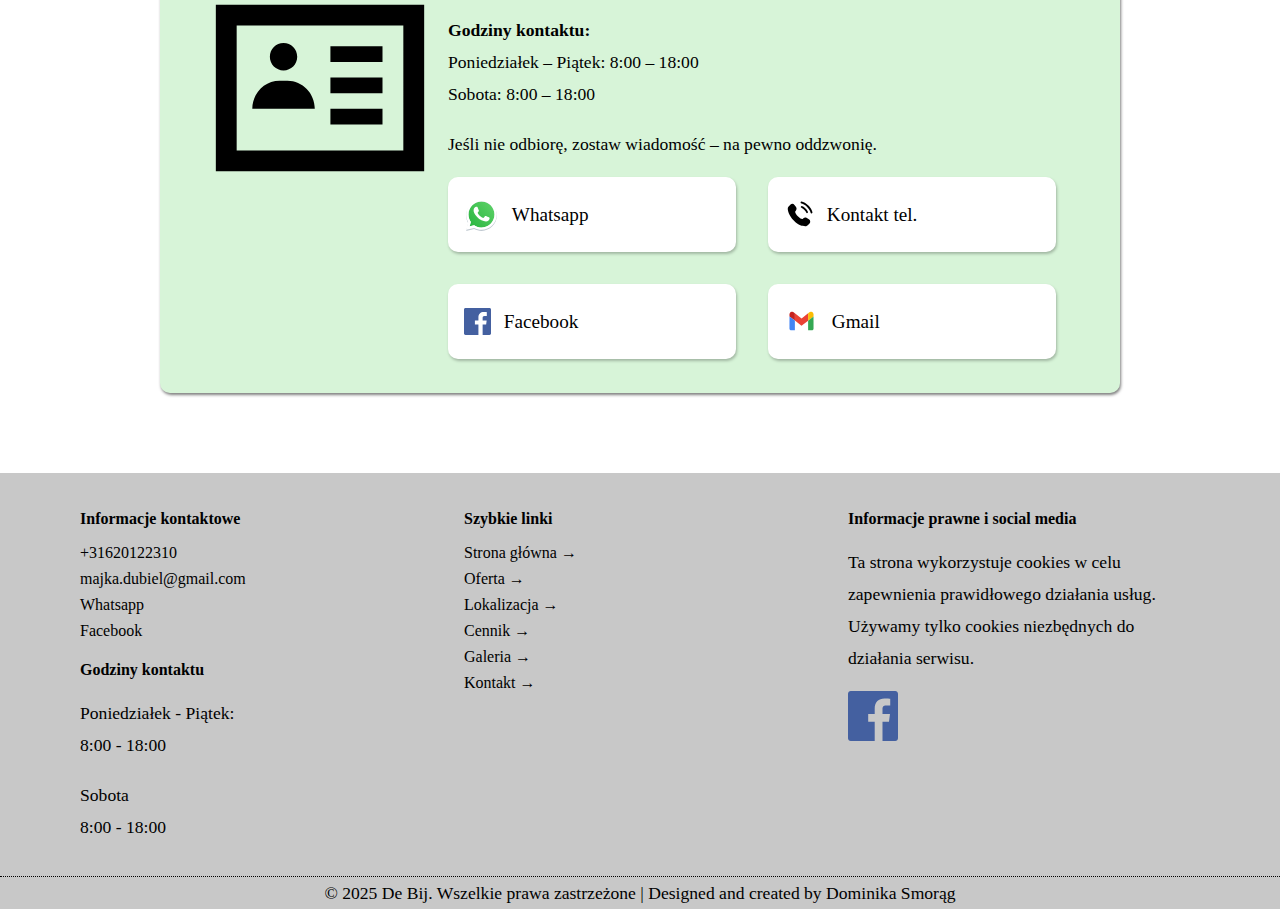
==== commit f1b8ebaa: "proper text" ====
--- a/index.html
+++ b/index.html
@@ -1,6 +1,7 @@
 <!DOCTYPE html>
 <head>
     <title> De Bij - Schoonmakdebrijf </title>
+    <meta name="viewport" content="width=device-width, initial-scale=1.0">
 
     <link rel="preconnect" href="https://fonts.googleapis.com">
 <link rel="preconnect" href="https://fonts.gstatic.com" crossorigin>
@@ -14,64 +15,6 @@
 <link rel="stylesheet" href="styles/gallery.css">
 <link rel="stylesheet" href="styles/footer.css">
 <link rel="stylesheet" href="styles/cookies.css">
-
-    <style>
-        .contact-me {
-            background-color: rgb(255, 255, 255);
-            color: black;
-            align-items: center;
-            display: inline-flex;
-            text-align: center;
-            border: none;
-            padding-top: 20px;
-            padding-bottom: 20px;
-            padding-right: 20px;
-            border-radius: 10px;
-            margin-right: 2rem;
-            margin-bottom: 2rem;
-            transition: transform .4s, background-color .4s;
-            font-size: 1.2rem;
-            box-shadow: 1px 2px 3px rgba(0,0,0, 0.25);
-        }
-
-        .whatsapp-icon, .phone-icon, .facebook-icon, .gmail-icon {
-            width: 35px;
-            padding-left: 1rem;
-            padding-right: 0.8rem;
-        }
-
-        .facebook-icon {
-            width: 27px;
-        }
-
-        .phone-icon {
-            width: 30px;
-        }
-
-        .contact-me:hover {
-            background-color: rgb(215, 215, 215);
-            cursor: pointer;
-            transform: scale(1.1);
-        }
-
-        .contact-links {
-            display: grid;
-            
-            grid-template-columns: repeat(auto-fit, minmax(220px, 1fr));
-        }
-
-        @media (max-width: 768px) {
-            .contact-me:hover {
-            
-                transform: scale(1.05);
-        }
-
-            .contact-me {
-                margin-left: 1rem;
-            }
-        }
- 
-    </style>
 
 </head>
 <body>
@@ -119,16 +62,12 @@
 <div class="background-break">
 </div>
 
-
 <div class="content-background">
     <div class="content-wrapper">
         <h2 class="content-wrapper-text" id="offer" style="margin-bottom: 0; padding-bottom: 1rem;">Oferta</h2>
-            <p>Oferuję profesjonalne usługi sprzątające, które są dostosowane do specyficznych wymagań każdego rodzaju przestrzeni.
-                 Specjalizuję się w utrzymaniu czystości w szerokim zakresie miejsc, od przestrzeni mieszkalnych po komercyjne i użyteczności publicznej. </p>
-                <p>Dzięki mojemu doświadczeniu, każde zlecenie jest realizowane z najwyższą starannością, zapewniając dokładność i efektywność. 
-                 Zapewniam kompleksową obsługę sprzątającą, realizując zarówno długoterminowe projekty, jak i jednorazowe zlecenia. 
-                 Moje usługi są idealnie dostosowane do potrzeb klienta, co gwarantuje pełną satysfakcję i najwyższą jakość wykonania.</p>
-                <p> Regularnie zapewniam czystość w różnych typach przestrzeni, takich jak m.in.:</p>
+        <p>Oferuję <strong>profesjonalne usługi sprzątające</strong> dostosowane do różnych typów przestrzeni: mieszkalnych, komercyjnych i publicznych. Realizuję zarówno <strong>regularne sprzątanie</strong>, jak i zlecenia jednorazowe – zawsze z dbałością o szczegóły i wysoką jakość.</p>
+
+        <p>Na co dzień sprzątam m.in.:</p>
         <ul class="services-list">
             <li class="service"><p class="list-element">Biura</p></li>
             <li class="service"><p class="list-element">Hotele</p></li>
@@ -142,7 +81,7 @@
             <li class="service"><p class="list-element">Pomieszczenia po remoncie</p></li>
             <li class="service"><p class="list-element">Garaże</p></li>
         </ul>
-        <h2 class="content-wrapper-text" id="services" style="margin-top: 0; padding-top: 1rem;">Zakres sprzątania </h2>
+        <h2 class="content-wrapper-text" id="services" style="margin-top: 0; padding-top: 1rem;">Zakres sprzątania</h2>
             <ul class="services-list">
                 <li class="service"><p class="list-element">Wycieranie kurzy</p></li>
                 <li class="service"><p class="list-element">Odkurzanie</p></li>
@@ -154,7 +93,6 @@
     </div>
 </div>
 
-
 <div class="content-background-2">
 
     <div class="grid-box-location">
@@ -165,14 +103,12 @@
 
         <div class="content-wrapper">
             <h2 class="content-wrapper-text" id="location">Lokalizacja</h2>
-                <p>Moja firma sprzątająca znajduje się w <strong><a href="https://www.google.pl/maps/place/Asten,+Holandia/@51.3862943,5.7437917,10947m/
-                    data=!3m2!1e3!4b1!4m6!3m5!1s0x47c73a89c72290fb:0xe5d78538f117eccb!8m2!3d51.4029943!4d5.7440776!16zL20vMHZsMng?entry=ttu&g_ep=
-                    EgoyMDI1MDIwOS4wIKXMDSoASAFQAw%3D%3D" target="_blank">Asten (Zuid-Holland) </a></strong>, ale z przyjemnością oferuję swoje usługi klientom w promieniu do 100 km od miasta. Jestem gotowa dojeżdżać do Twojego domu, biura, czy innego miejsca, aby zapewnić najwyższą jakość sprzątania. Dystans, jaki jestem w stanie pokonać, zależy od ilości oraz rodzaju zleconych prac.
-                    </p>
-                    <p>Bez względu na to, czy potrzebujesz regularnego sprzątania, czy specjalistycznej usługi po remoncie, możesz liczyć na moje profesjonalne podejście. Dostosowuję ofertę do indywidualnych potrzeb każdego klienta, co pozwala mi na efektywne i skuteczne realizowanie zleceń.
-                    </p>
-                    <p>Jeśli mieszkasz w Asten lub w promieniu 100 km i szukasz doświadczonej firmy sprzątającej, zapraszam do kontaktu. Omówimy Twoje potrzeby i ustalimy najlepsze rozwiązania, aby Twoje miejsce było zawsze czyste i przyjemne. Skontaktuj się ze mną, aby zaplanować termin sprzątania – zadbam o to, abyś był w pełni zadowolony z efektów mojej pracy.</p>
-                </p>
+            <p>Moja firma sprzątająca znajduje się w <strong><a href="https://www.google.pl/maps/place/Asten,+Holandia/@51.3862943,5.7437917,10947m/
+              data=!3m2!1e3!4b1!4m6!3m5!1s0x47c73a89c72290fb:0xe5d78538f117eccb!8m2!3d51.4029943!4d5.7440776!16zL20vMHZsMng?entry=ttu" target="_blank">Asten (Zuid-Holland)</a></strong>. Świadczę usługi sprzątania w promieniu do 100 km, dojeżdżając do domów, mieszkań, biur oraz lokali użytkowych.</p>
+          
+            <p>Oferuję profesjonalne sprzątanie regularne oraz specjalistyczne — także po remontach. Każde zlecenie dopasowuję indywidualnie do potrzeb klienta.</p>
+          
+            <p>Jeśli potrzebujesz sprawdzonej firmy sprzątającej w Asten lub okolicy, zapraszam do kontaktu. Gwarantuję czystość, dokładność i zadowolenie z efektów.</p>
         </div>
 </div>
 </div>
@@ -183,20 +119,14 @@
     <div class="grid-box-pricing">
 
         <div class="content-wrapper">
-            <h2 class="content-wrapper-text" >Cennik </h2>
-            <p>Oferuję usługi sprzątania w cenach <strong>od 23 do 33 euro </strong>za godzinę, 
-                zależnie od zakresu i rodzaju zleconych czynności. Zazwyczaj korzystam z własnych,
-                 wysokiej jakości środków czystości, ale jeśli preferujesz używanie własnej chemii,
-                  obniżę cenę usługi, aby lepiej odpowiadała Twoim oczekiwaniom. Każda wycena jest ustalana indywidualnie, 
-                  co pozwala na elastyczne dopasowanie do Twoich potrzeb i zapewnienie najwyższego standardu usług.</p>
-            <p>Dodatkowo, usługi takie jak mycie lodówek czy piekarników są dostępne za dodatkową opłatą.
-                 Te specjalistyczne zadania wymagają szczególnej uwagi i użycia dedykowanych środków czyszczących, dlatego są wyceniane osobno.
-                  Zapewniam, że każde takie zlecenie jest realizowane z największą starannością, aby spełnić Twoje oczekiwania co do czystości 
-                  i higieny.</p>
-                  <p><strong>Do szczegółowej wyceny zapraszam do <span id="nav-to-contact">kontaktu &rarr;</span></strong></p>
-
-                  
-        </div>
+            <h2 class="content-wrapper-text">Cennik</h2>
+            <p>Usługi sprzątania oferuję w cenie <strong>od 23 do 33 euro za godzinę</strong>, w zależności od zakresu prac i rodzaju zlecenia. Korzystam z własnych środków czystości, ale jeśli wolisz swoją chemię, cena może być odpowiednio niższa.</p>
+          
+            <p>Szczegółowy zakres standardowego sprzątania znajduje się w <strong><u><a href="pl/regulations.html" target="_blank">regulaminie</a></strong></u>. Dodatkowe usługi, takie jak mycie piekarników czy lodówek, są wyceniane indywidualnie.</p>
+          
+            <p><strong>Po więcej informacji zapraszam do <u><span id="nav-to-contact">kontaktu &rarr;</span></u></strong></p>
+          </div>
+        
         <div class="icon-holder">
             <img class="pricing-icon" src="images/icons/euro-circle-svgrepo-com.svg">
         </div>
@@ -204,13 +134,11 @@
 </div>
 
 <div class="content-background">
-    <div class="content-wrapper">
+    <div class="content-wrapper" style="padding-bottom: 0.5rem;">
         <h2 class="content-wrapper-text" id="gallery">Efekty pracy - zdjęcia przed i po sprzątaniu </h2>
-        <p class="gallery-paragraph">Oferu
-            zależnie od zakresu i rodzaju zleconych czynności. Zazwyczaj korzystam z własnych,
-            wysokiej jakości środków czystości, ale jeśli preferujesz używanie własnej chemii,
-            obniżę cenę usługi, aby lepiej odpowiadała Twoim oczekiwaniom. Każda wycena jest ustalana indywidualnie, 
-            co pozwala na elastyczne dopasowanie do Twoich potrzeb i zapewnienie najwyższego standardu usług.</p>
+        <p class="gallery-paragraph">
+            Poniżej prezentuję zdjęcia efektów mojej pracy – sprzątanie przed i po wykonaniu usługi. Zdjęcia pochodzą z różnych zleceń w domach, mieszkaniach i biurach na terenie Asten i okolic.
+        </p>
     </div>
     <div class="gallery">
             <div class=" before-and-after">
@@ -290,24 +218,23 @@
             <img class="location-icon" src="images/icons/contact-details-svgrepo-com.svg">
         </div>
 
-        <div class="content-wrapper">
-            <h2 class="content-wrapper-text" id="contact">Kontakt</h2>
-                <p> Zachęcam do kontaktowania się ze mną w dowolny, dogodny dla Państwa sposób. Jestem dostępna przez WhatsApp, e-mail (Gmail), Facebook, a także telefonicznie.
-                     Niezależnie od wybranej metody komunikacji, zobowiązuję się do szybkiej i rzetelnej odpowiedzi, aby omówić wszystkie szczegóły dotyczące oferowanych usług sprzątających i
-                      ustalić terminy współpracy.
-                     Zapewniam elastyczność i dostępność, aby jak najlepiej sprostać Państwa oczekiwaniom i potrzebom.
-                </p>
-                <p style="font-weight: 1000">Godziny kontaktu:</p>
-                <p>Poniedziałek - Piątek: <br> 8:00 - 18:00</p>
-                <p>Sobota <br> 8:00 - 18:00</p>
-                <p>Jeżeli nie odbieram, proszę wysłać wiadomość, na pewno oddzwonię.</p>
+        
+    <div class="content-wrapper">
+        <h2 class="content-wrapper-text" id="contact">Kontakt</h2>
+        <p>Zapraszam do kontaktu w sprawie <strong>usług sprzątania w Asten i okolicach</strong>. Jestem dostępna przez WhatsApp, e-mail, telefon oraz Facebook – wybierz najwygodniejszą formę. Odpowiadam szybko i chętnie pomogę dobrać najlepsze rozwiązanie dla Twoich potrzeb.</p>
+  
+        <p><strong>Godziny kontaktu:</strong><br>
+        Poniedziałek – Piątek: 8:00 – 18:00<br>
+        Sobota: 8:00 – 18:00</p>
+  
+        <p>Jeśli nie odbiorę, zostaw wiadomość – na pewno oddzwonię.</p>
                 <div class="contact-links">
                     <a href="https://wa.me/+31620122310" class="contact-me" target="_blank"><img class="whatsapp-icon" src="images/icons/whatsapp-svgrepo-com(1).svg">Whatsapp</button>
                         <a href="tel:+31620122310" class="contact-me" target="_blank"><img class="phone-icon" src="images/icons/phone-calling-svgrepo-com(1).svg">Kontakt tel.</a>
                         <a href="https://www.facebook.com/profile.php?id=61568734544831" target="_blank" class="contact-me"><img class="facebook-icon" src="images/icons/facebook-color-svgrepo-com.svg">Facebook</a>
                         <a href="mailto:majka.dubiel@gmail.com" class="contact-me" target="_blank"><img class="gmail-icon" src="images/icons/gmail-svgrepo-com.svg">Gmail</a>
                 </div>        
-            </div>
+        </div>
     </div>
 </div>
 
--- a/styles/general.css
+++ b/styles/general.css
@@ -6,7 +6,7 @@
 }
 
 .background-break {
-    background-image: url("/images/towfiqu-barbhuiya-ho-p7qLBewk-unsplash.jpg");
+    background-image: url("../images/towfiqu-barbhuiya-ho-p7qLBewk-unsplash.jpg");
     min-height: 50vh;
     background-position: center;
     background-attachment: fixed;
@@ -20,12 +20,12 @@
     font-size: 1.6rem;
 }
 
-/* p {
-    margin-top: 0;
-} */
-
-
 a {
     text-decoration: none;
     color: inherit;
-}+}
+
+body > p {
+    font-weight: bold;
+}
+
--- a/styles/content.css
+++ b/styles/content.css
@@ -30,6 +30,8 @@
     margin-top: 1rem;
     color: rgb(0, 0, 0);
 } 
+
+
 
 .content-wrapper {
     padding-top: 1rem;
@@ -74,9 +76,7 @@
 
 p {
     font-size: 1.1rem;
-    font-weight: lighter;
     line-height: 2rem;
-    /* padding: 1rem; */
 }
 
 .location-icon {
@@ -138,6 +138,51 @@
     font-size: 1.05rem;
   }
 
+  .contact-me {
+    background-color: rgb(255, 255, 255);
+    color: black;
+    align-items: center;
+    display: inline-flex;
+    text-align: center;
+    border: none;
+    padding-top: 20px;
+    padding-bottom: 20px;
+    padding-right: 20px;
+    border-radius: 10px;
+    margin-right: 2rem;
+    margin-bottom: 2rem;
+    transition: transform .4s, background-color .4s;
+    font-size: 1.2rem;
+    box-shadow: 1px 2px 3px rgba(0,0,0, 0.25);
+}
+
+.whatsapp-icon, .phone-icon, .facebook-icon, .gmail-icon {
+    width: 35px;
+    padding-left: 1rem;
+    padding-right: 0.8rem;
+}
+
+.facebook-icon {
+    width: 27px;
+}
+
+.phone-icon {
+    width: 30px;
+}
+
+.contact-me:hover {
+    background-color: rgb(215, 215, 215);
+    cursor: pointer;
+    transform: scale(1.1);
+}
+
+.contact-links {
+    display: grid;
+    
+    grid-template-columns: repeat(auto-fit, minmax(220px, 1fr));
+}
+
+
 @media (max-width: 768px) {
     .content-background, .content-background-2 {
         min-width: 6%;
@@ -175,4 +220,13 @@
         padding: 1rem 2rem;
     }
 
+    .contact-me:hover {
+    
+        transform: scale(1.05);
+}
+
+    .contact-me {
+        margin-left: 1rem;
+    }
+
 }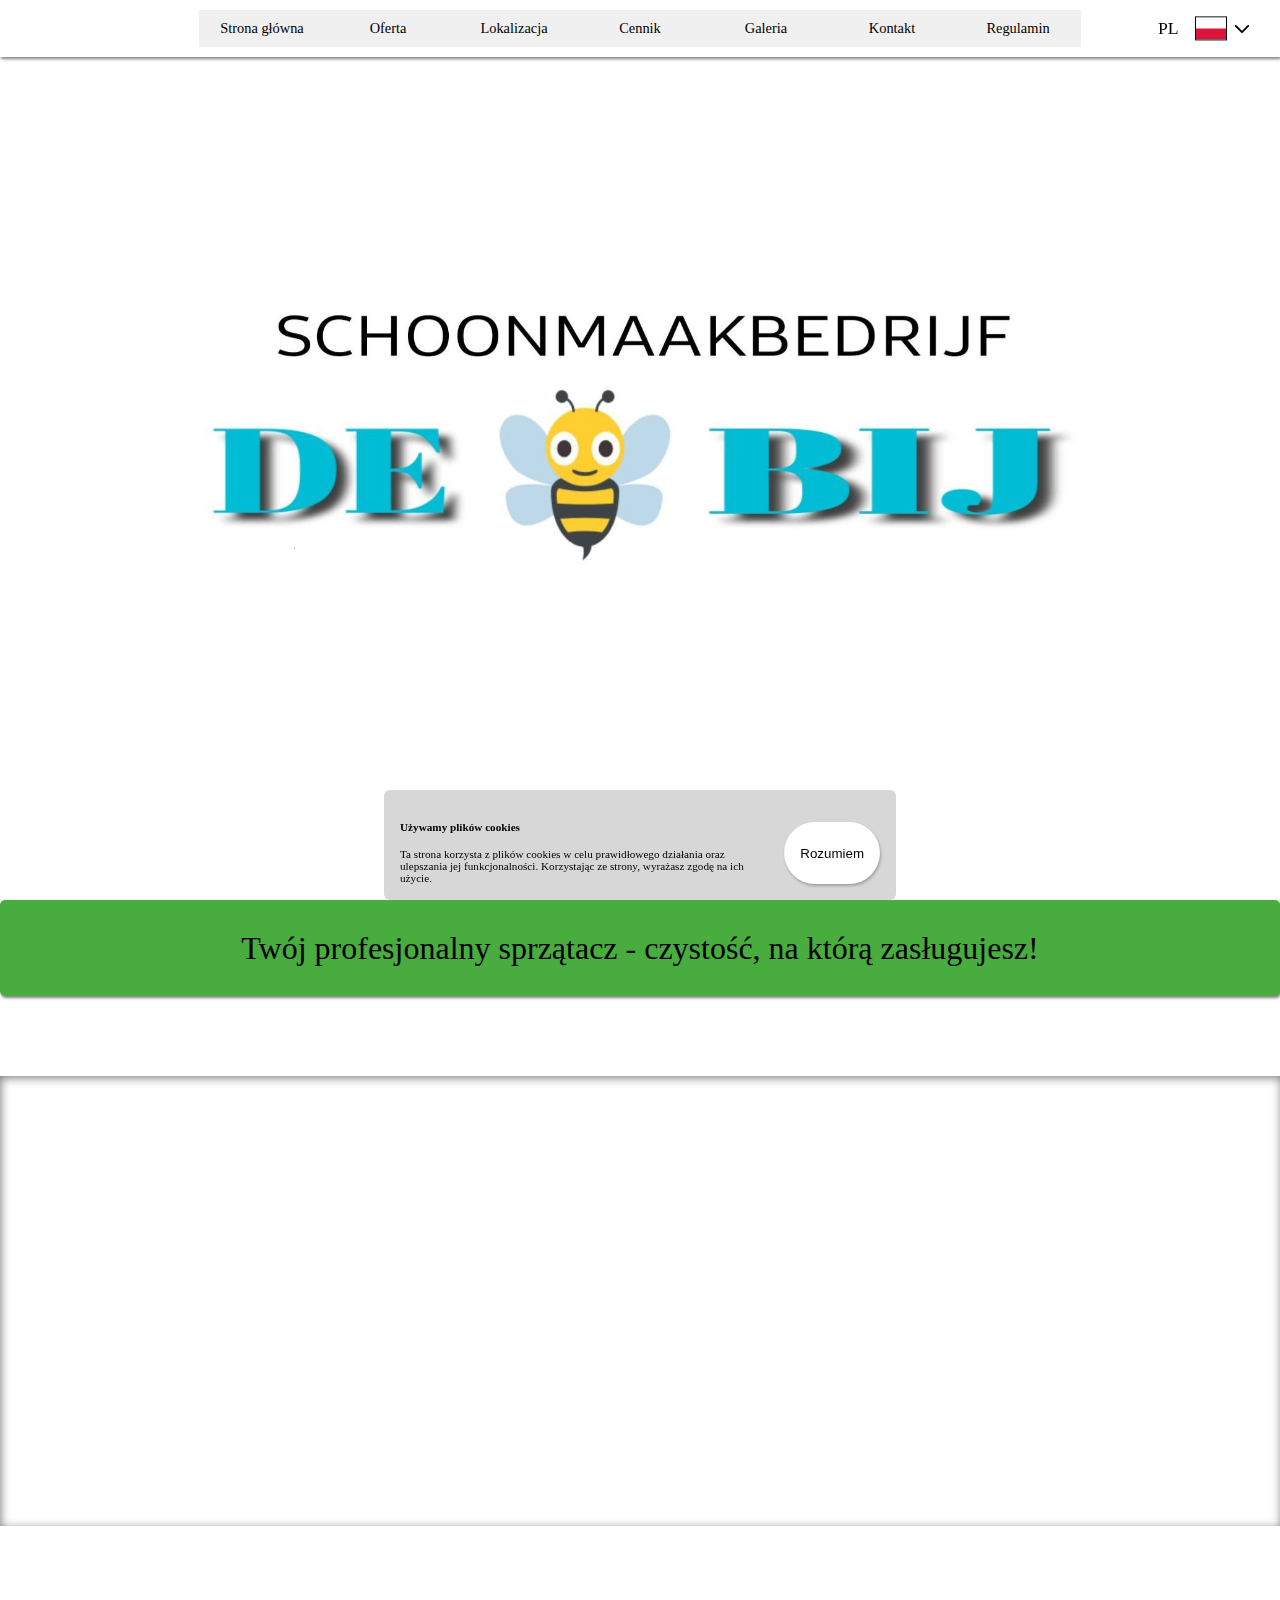
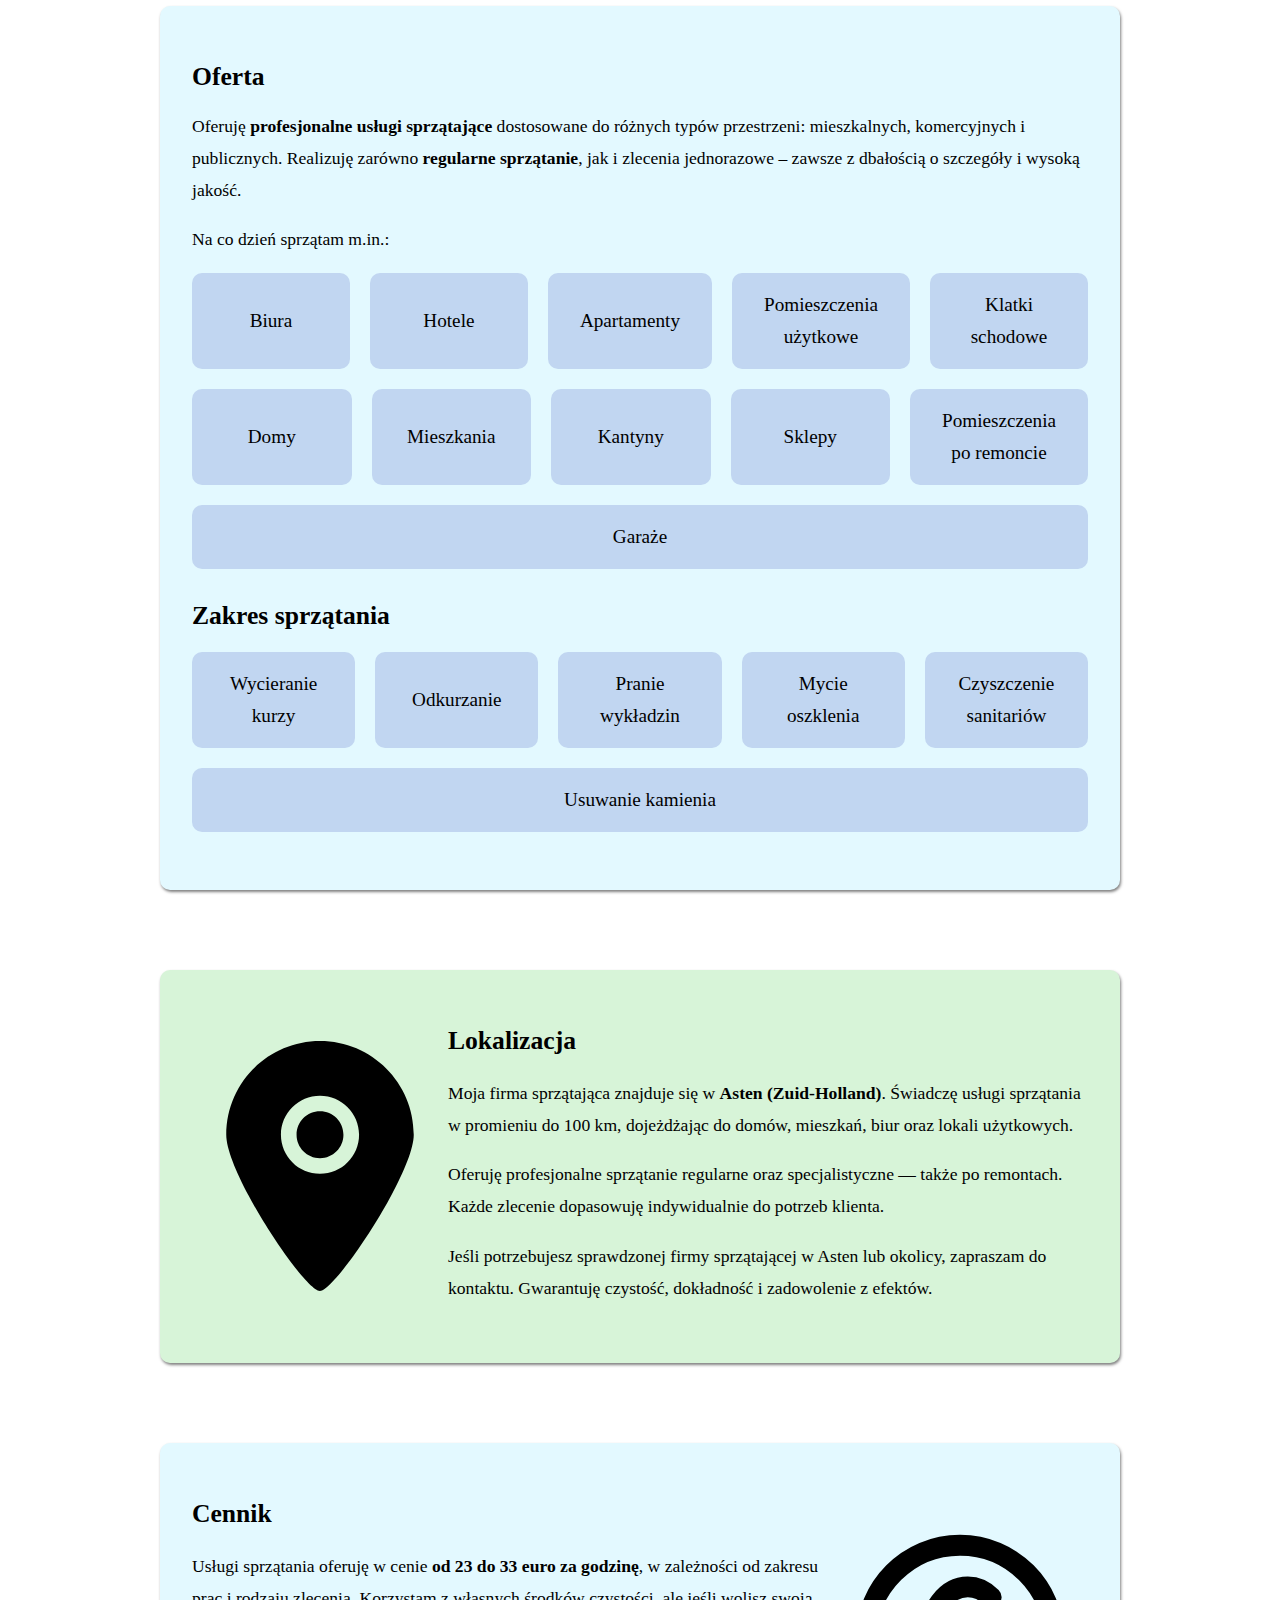
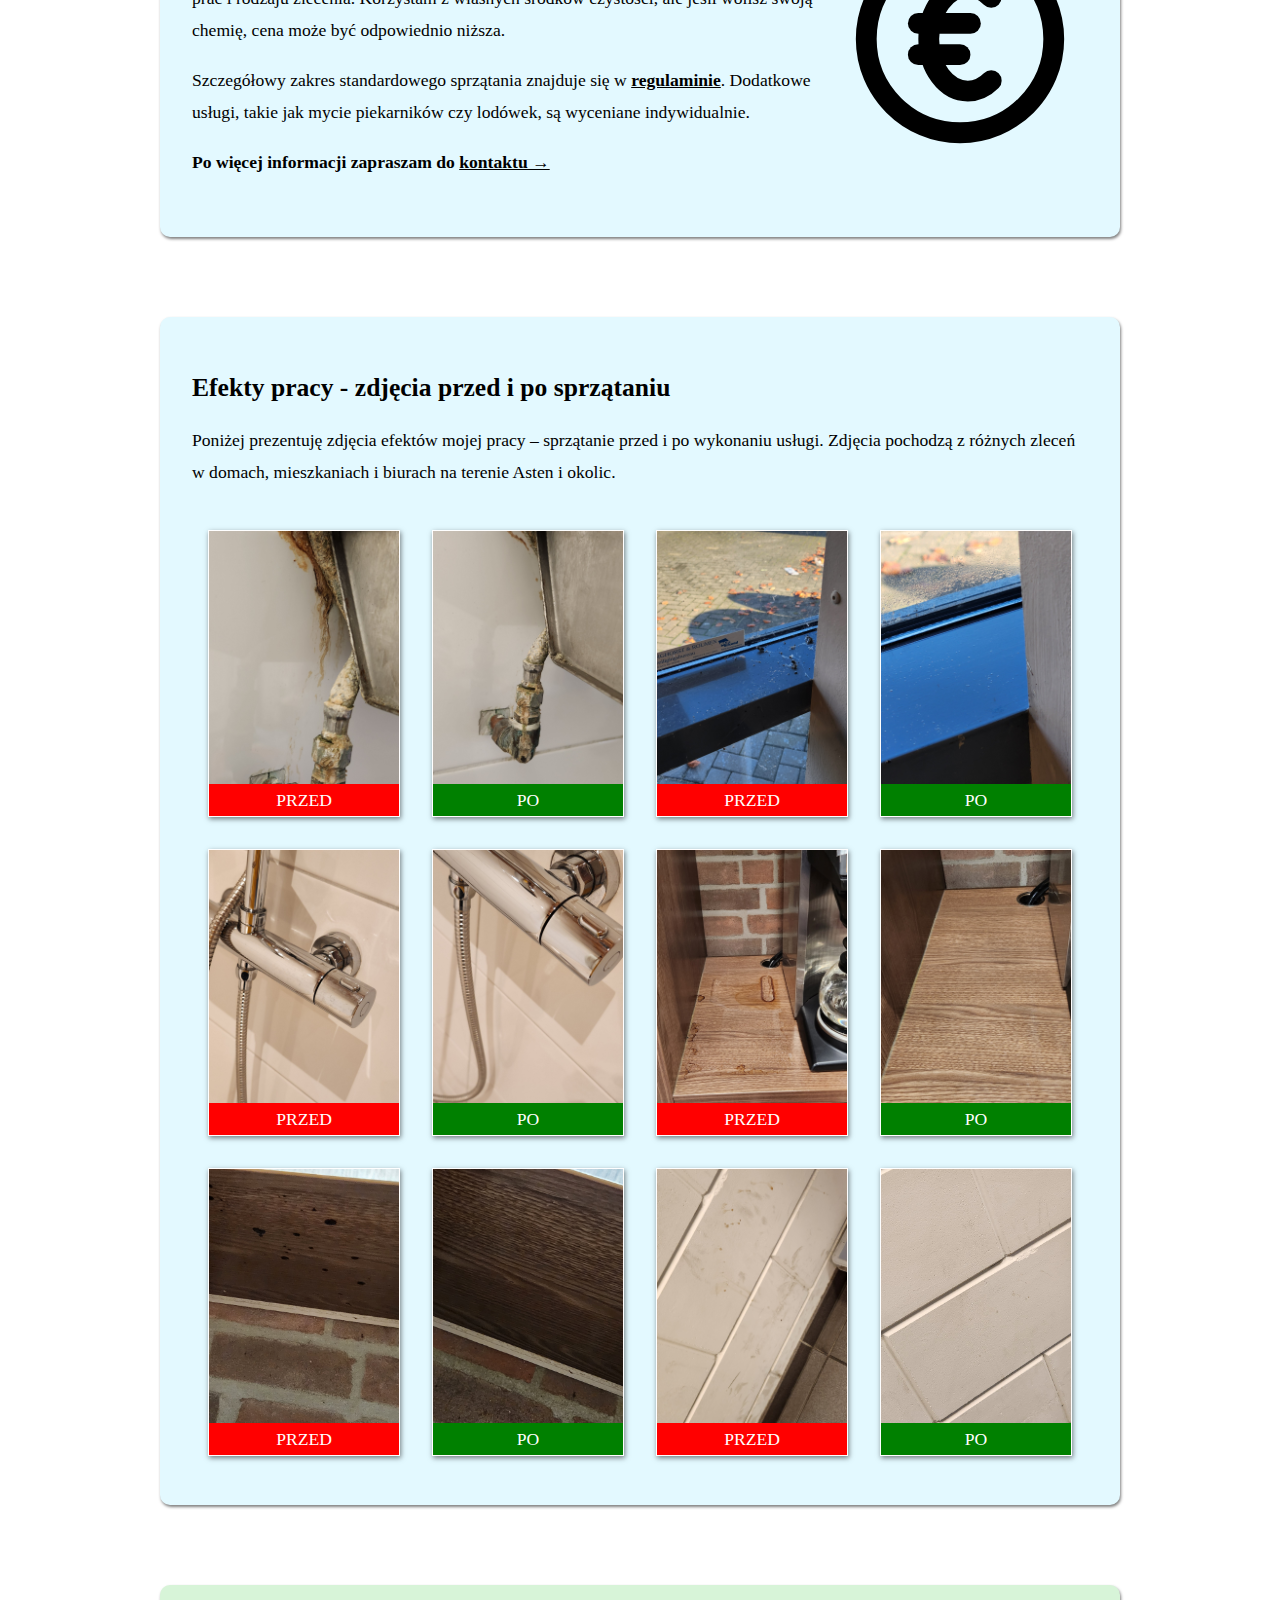
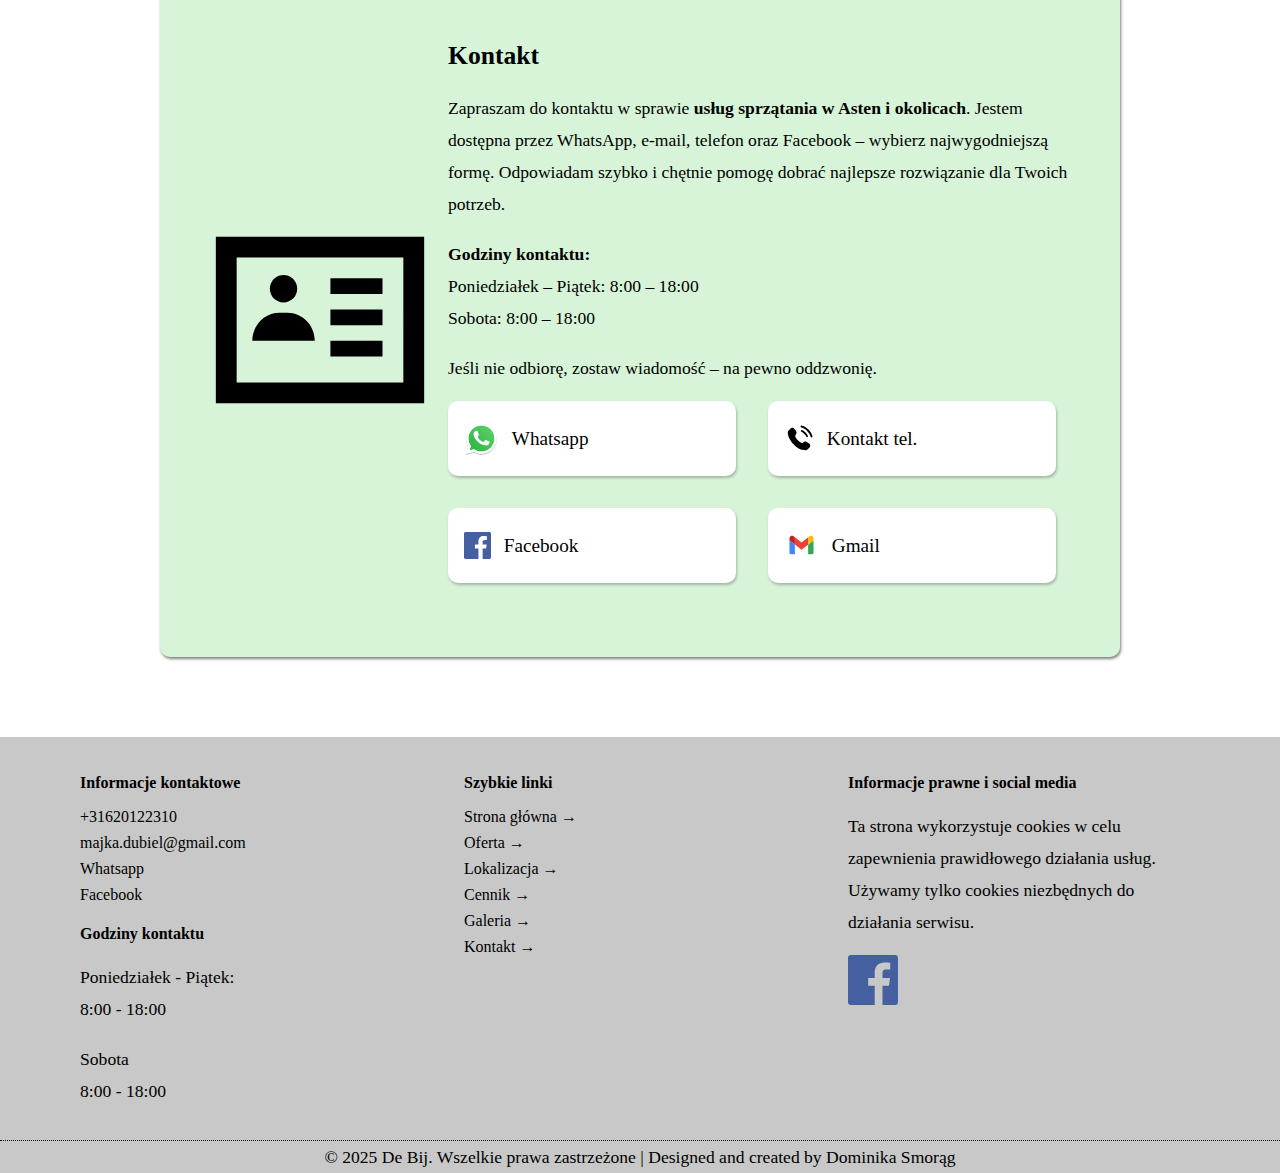
==== commit d0d3330a: "text changed" ====
--- a/index.html
+++ b/index.html
@@ -36,7 +36,7 @@
             <li id="pricing-link">Cennik</li>
             <li id="gallery-link">Galeria</li>
             <li id="contact-link">Kontakt</li>
-            <li id="regulations-link"><a href="pl/regulations.html" onclick="goToRegulations()">Regulamin</a></li>
+            <li id="regulations-link"><a href="pl/regulations.html">Regulamin</a></li>
         </ul>
         <div class="language-and-menu">
         <div class="language-bar">
@@ -56,7 +56,8 @@
     
 </div>
 <p class="marketing-text">
-    Twój profesjonalny sprzątacz - czystość, na którą zasługujesz!</p>
+    Twój profesjonalny sprzątacz - czystość, na którą zasługujesz!
+</p>
 </div>
 
 <div class="background-break">
@@ -64,7 +65,7 @@
 
 <div class="content-background">
     <div class="content-wrapper">
-        <h2 class="content-wrapper-text" id="offer" style="margin-bottom: 0; padding-bottom: 1rem;">Oferta</h2>
+        <h2 class="content-wrapper-text" id="offer" style="margin-bottom: 0;">Oferta</h2>
         <p>Oferuję <strong>profesjonalne usługi sprzątające</strong> dostosowane do różnych typów przestrzeni: mieszkalnych, komercyjnych i publicznych. Realizuję zarówno <strong>regularne sprzątanie</strong>, jak i zlecenia jednorazowe – zawsze z dbałością o szczegóły i wysoką jakość.</p>
 
         <p>Na co dzień sprzątam m.in.:</p>
--- a/styles/nav.css
+++ b/styles/nav.css
@@ -37,7 +37,7 @@
         }
 
         .nav-options li:hover {
-            background-color: #309225;
+            background-color: #49ac3e;
             display: inline-block;
             vertical-align: center;
             cursor: pointer;
@@ -64,6 +64,10 @@
             right: 0;
             top: 50%;
             transform: translate(-50%, -50%);
+        }
+
+        .language-bar > p {
+            font-weight: normal;
         }
 
         .country-icon {
@@ -142,6 +146,13 @@
             cursor: pointer;
         }
 
+        #regulations-link a {
+            width: 100%;
+            height: 100%;
+            color: inherit;
+            padding: 1rem;
+        }
+
         @media (max-width: 1200px) {
             .hamburger-menu {
                 display: flex;
--- a/styles/general.css
+++ b/styles/general.css
@@ -25,7 +25,5 @@
     color: inherit;
 }
 
-body > p {
-    font-weight: bold;
-}
 
+
--- a/styles/content.css
+++ b/styles/content.css
@@ -34,7 +34,8 @@
 
 
 .content-wrapper {
-    padding-top: 1rem;
+    padding-top: 2.5rem;
+    padding-bottom: 2.5rem;
 }
 .service {
     padding: 1rem 2rem;
--- a/styles/hero.css
+++ b/styles/hero.css
@@ -28,7 +28,7 @@
     font-size: 2rem;
     text-align: center;
     margin-top: 0;
-    background-color: #309225;
+    background-color: #49ac3e;
     padding: 2rem;
     margin-bottom: 5rem;
     border-radius: 5px;
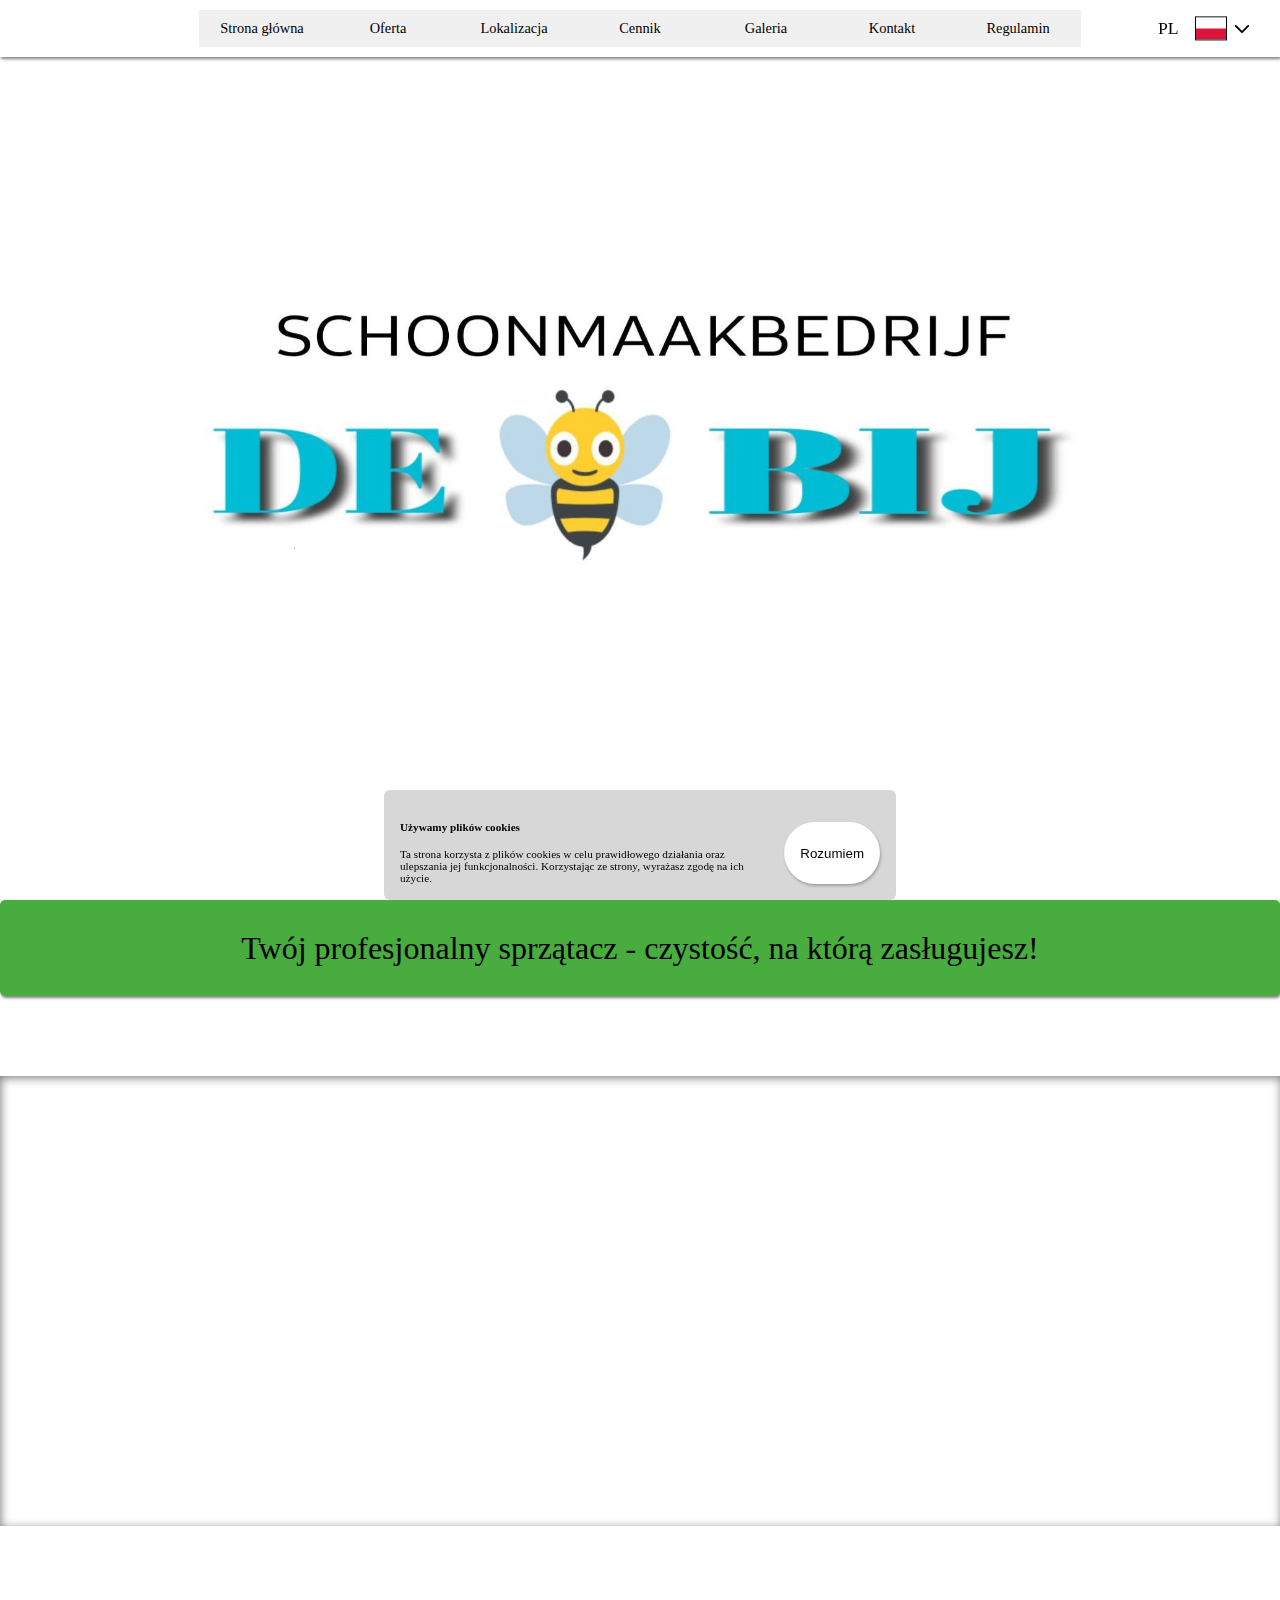
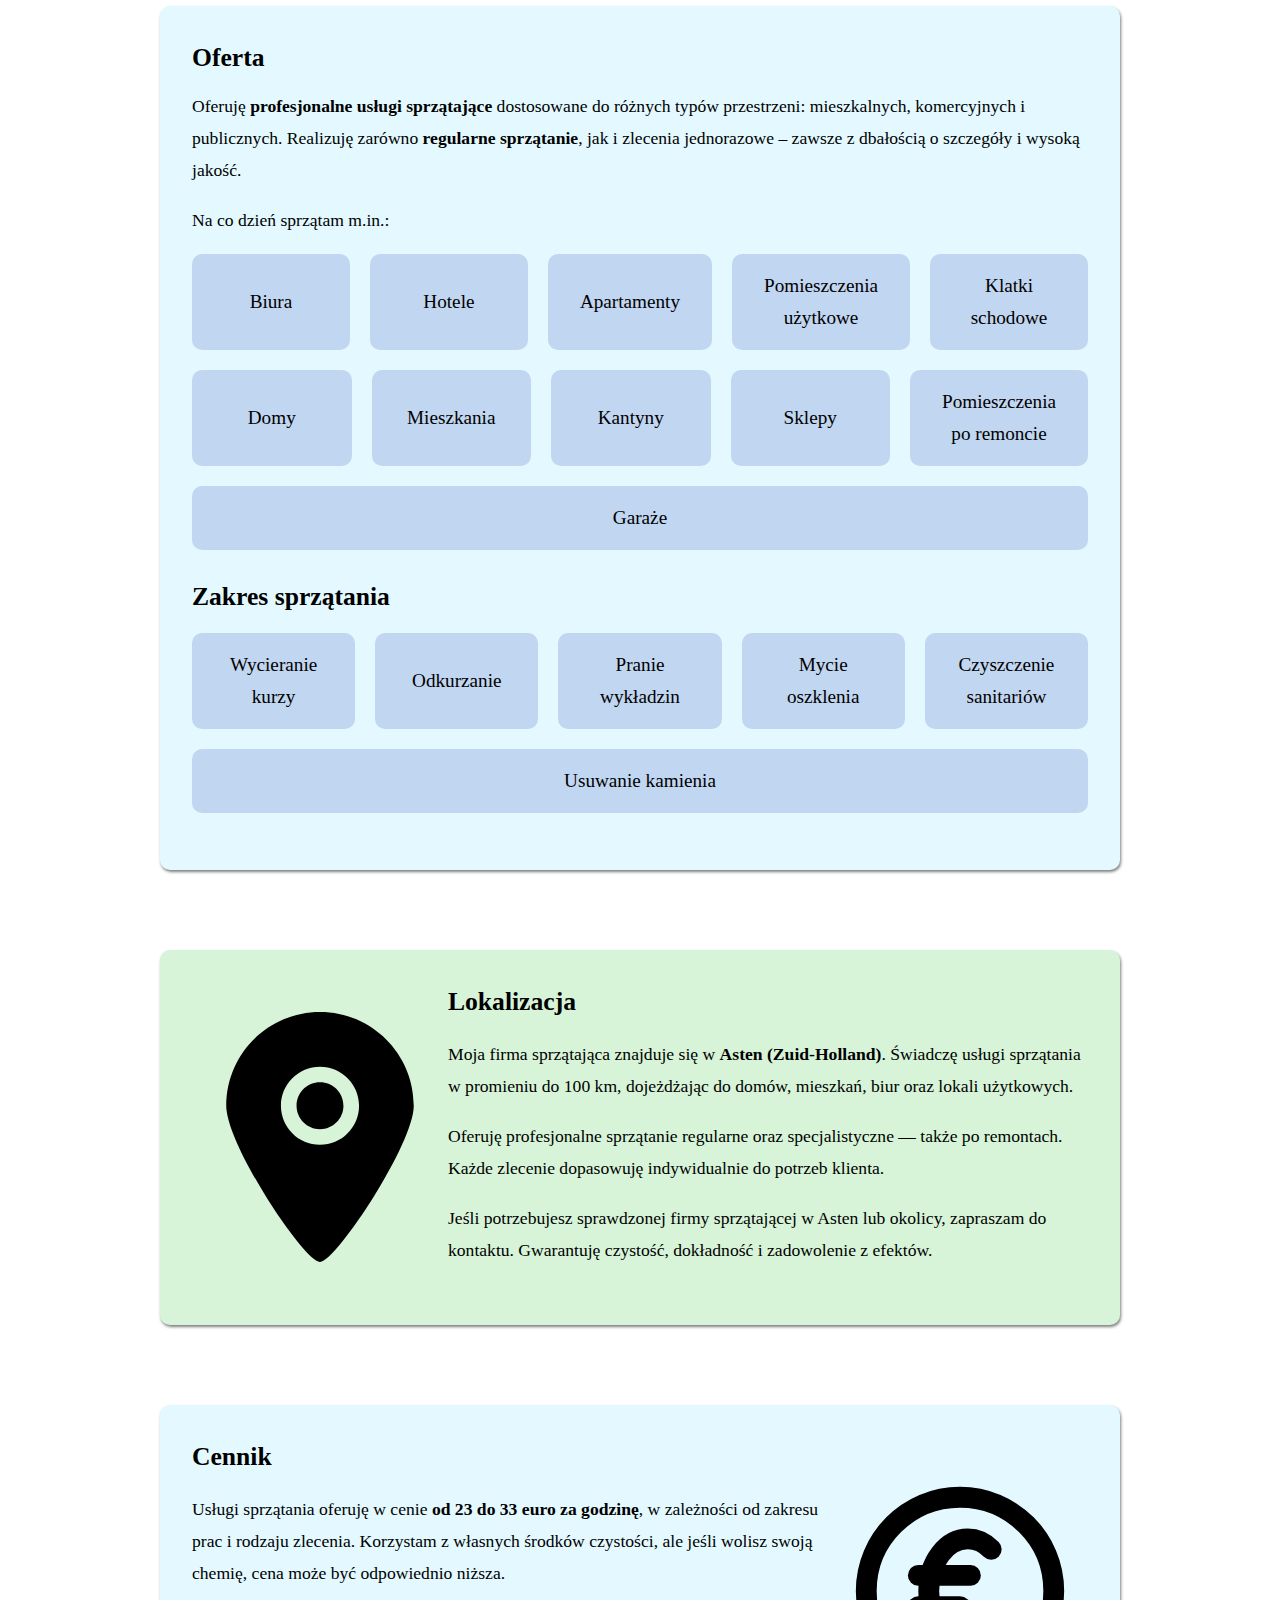
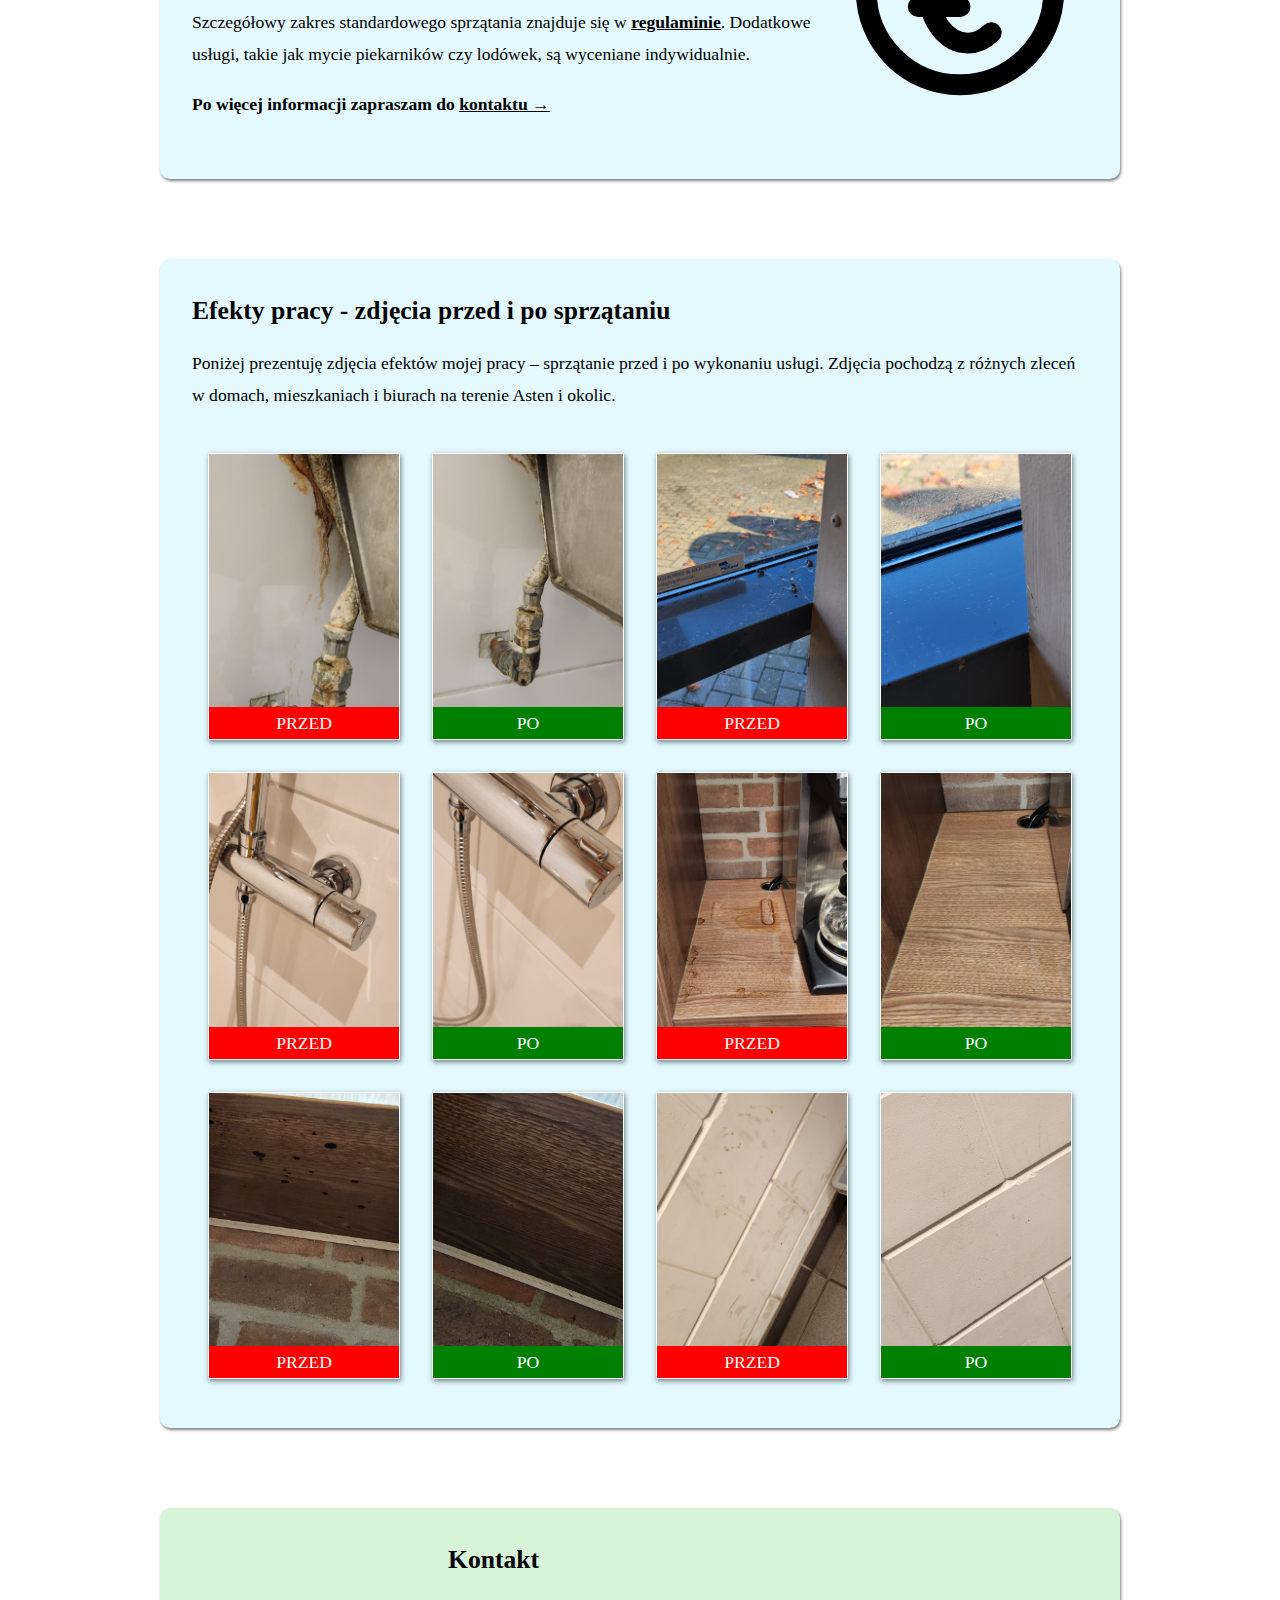
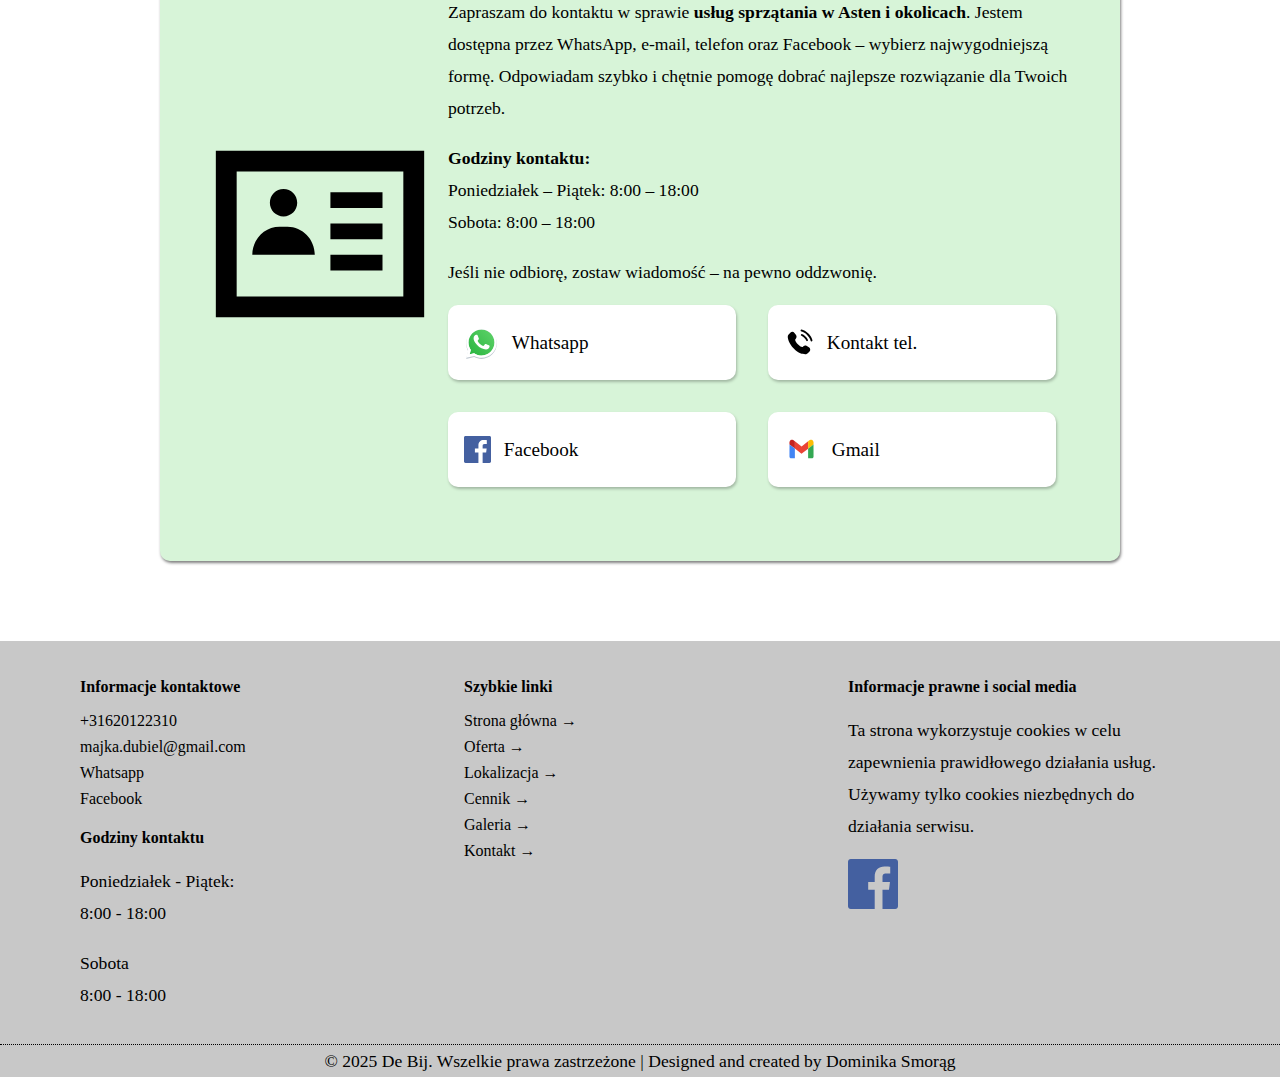
==== commit 82f051e0: "fixed <a href> problem in nav" ====
--- a/index.html
+++ b/index.html
@@ -36,7 +36,7 @@
             <li id="pricing-link">Cennik</li>
             <li id="gallery-link">Galeria</li>
             <li id="contact-link">Kontakt</li>
-            <li id="regulations-link"><a href="pl/regulations.html">Regulamin</a></li>
+            <a href="pl/regulations.html"><li id="regulations-link">Regulamin</li></a>
         </ul>
         <div class="language-and-menu">
         <div class="language-bar">
--- a/styles/content.css
+++ b/styles/content.css
@@ -34,7 +34,7 @@
 
 
 .content-wrapper {
-    padding-top: 2.5rem;
+    padding-top: 1.3rem;
     padding-bottom: 2.5rem;
 }
 .service {
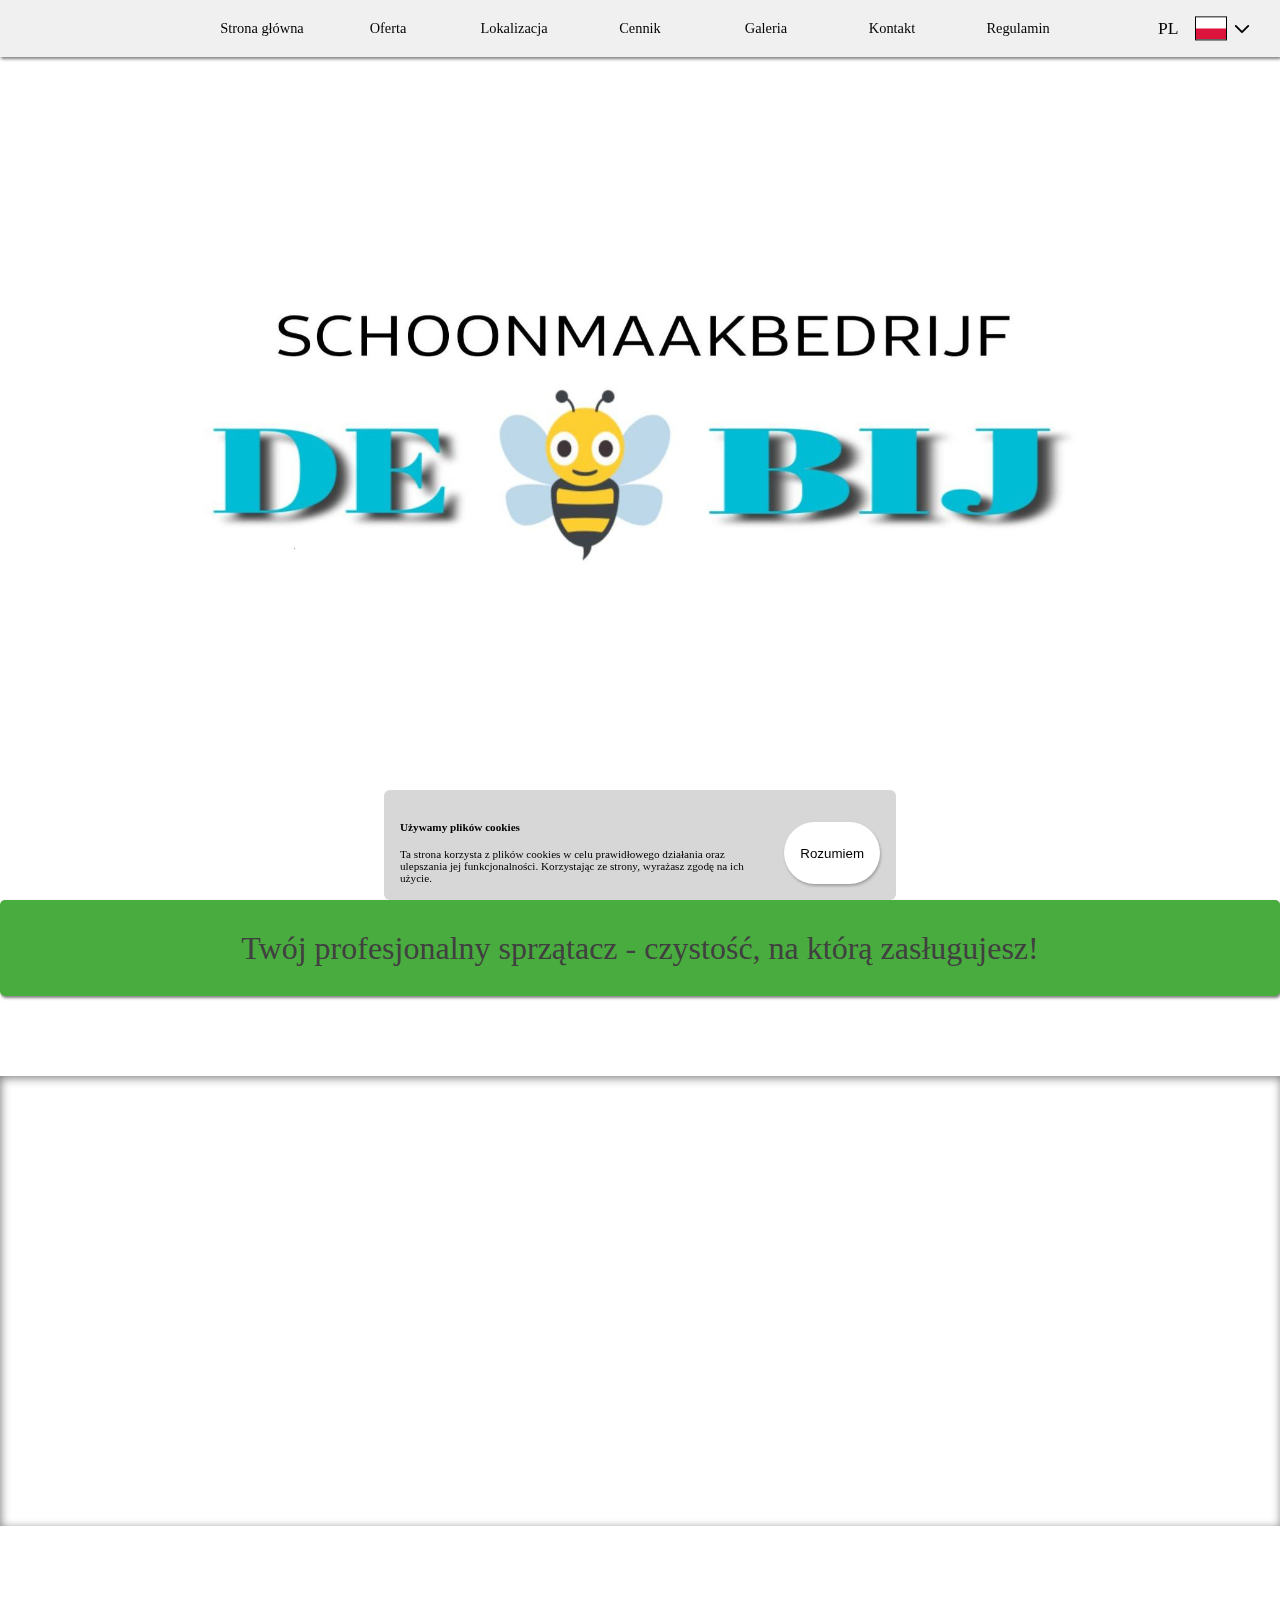
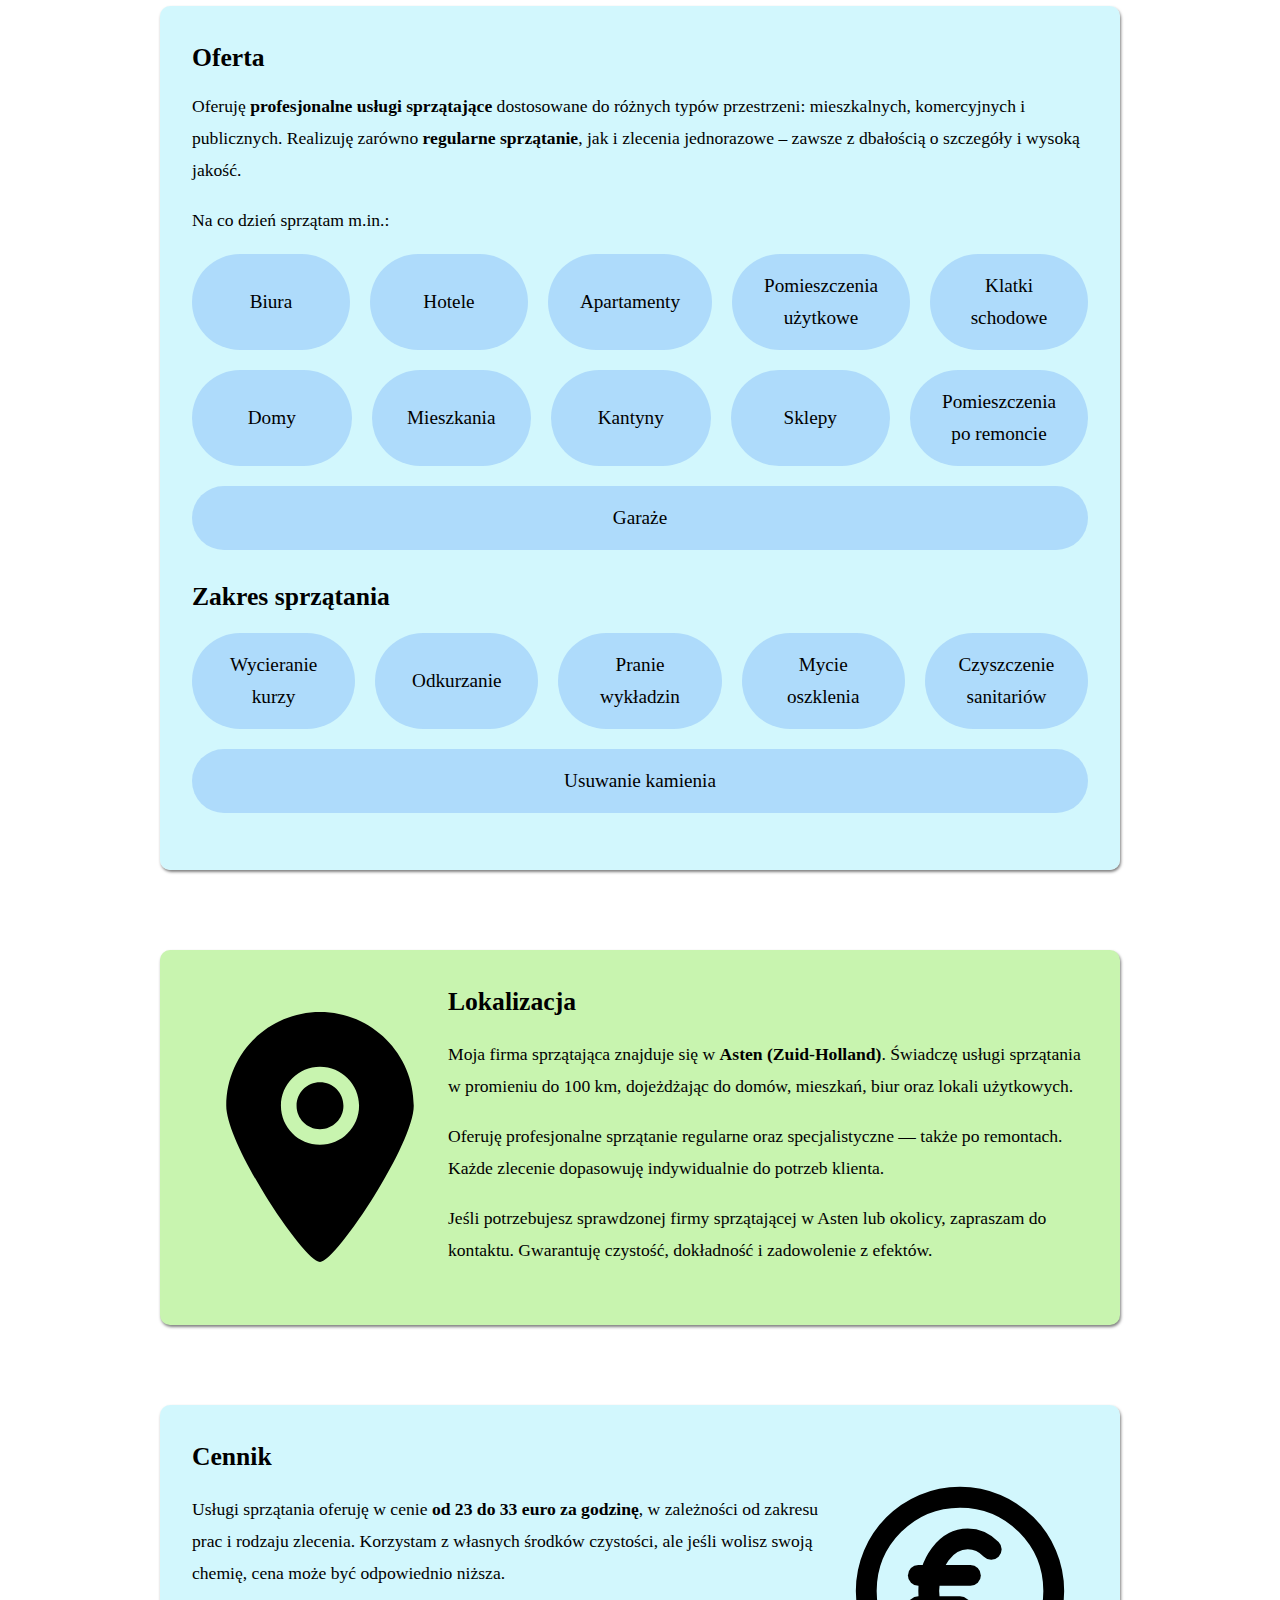
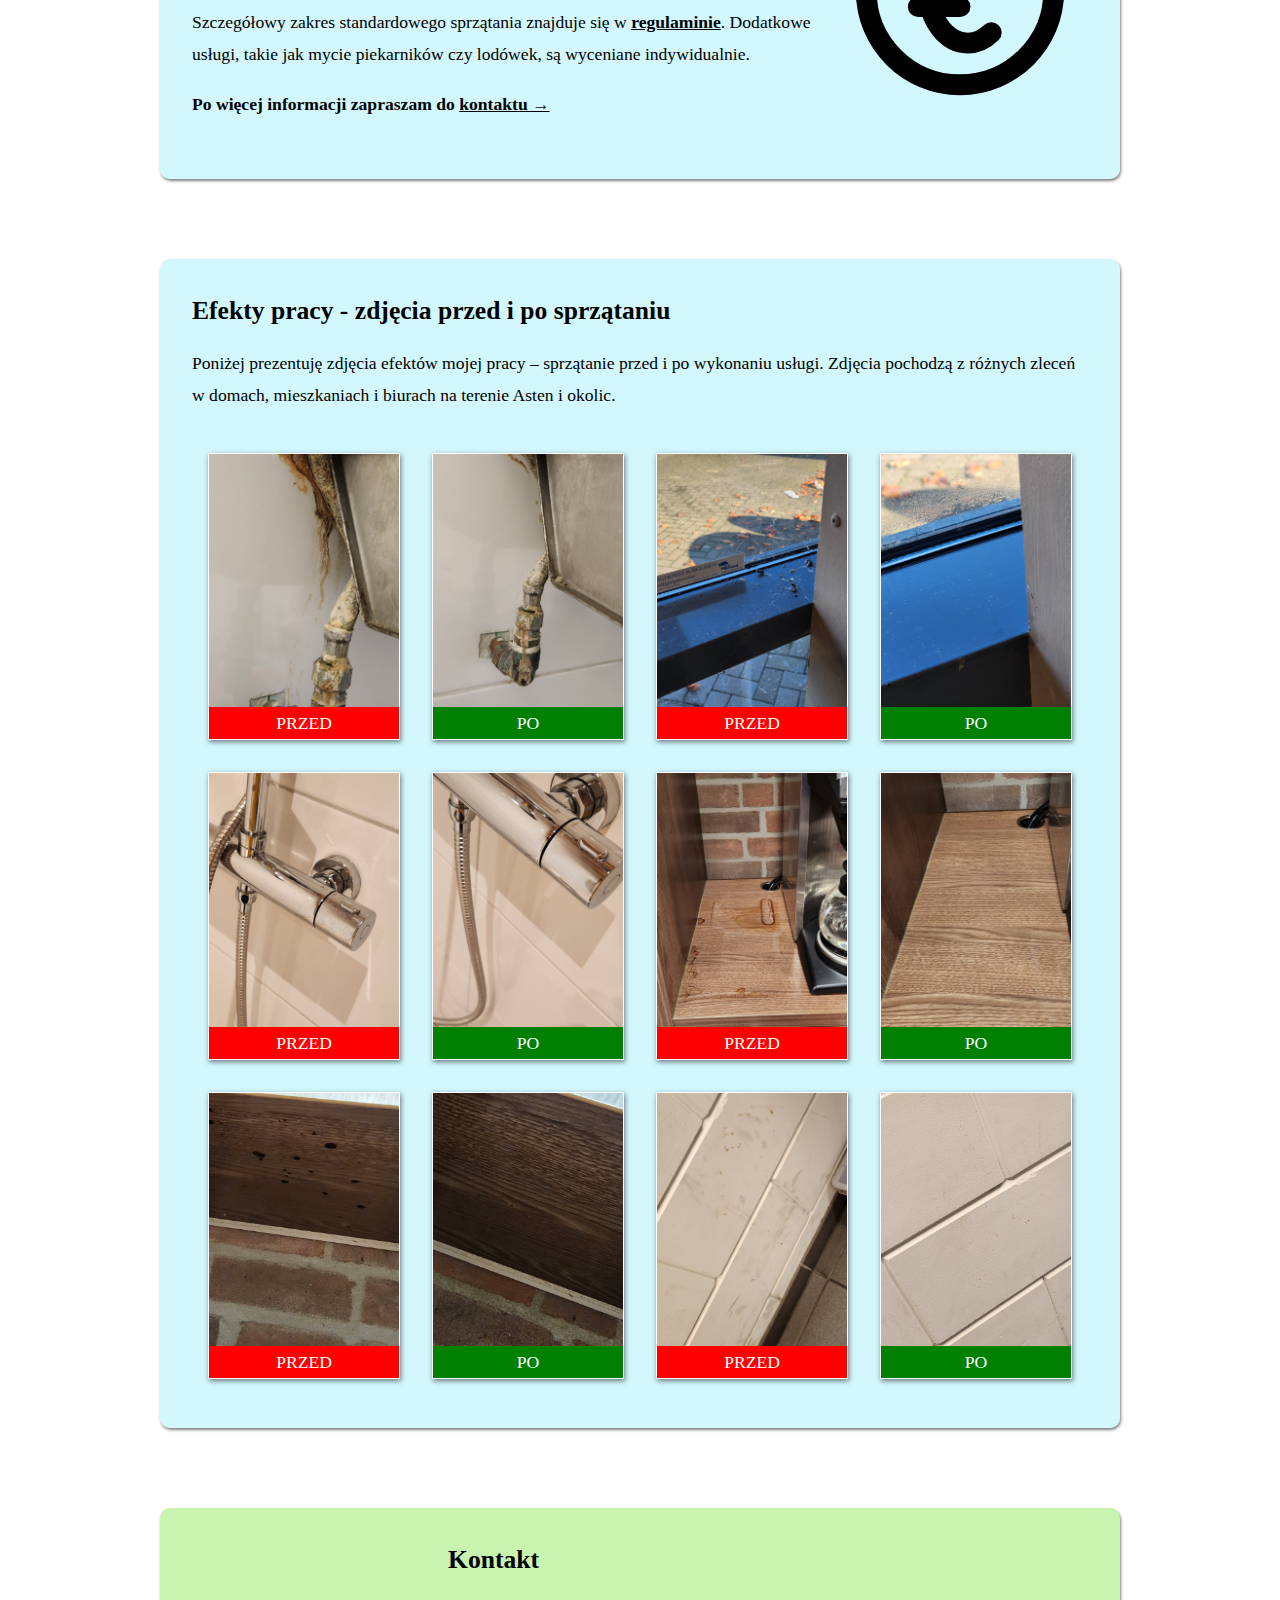
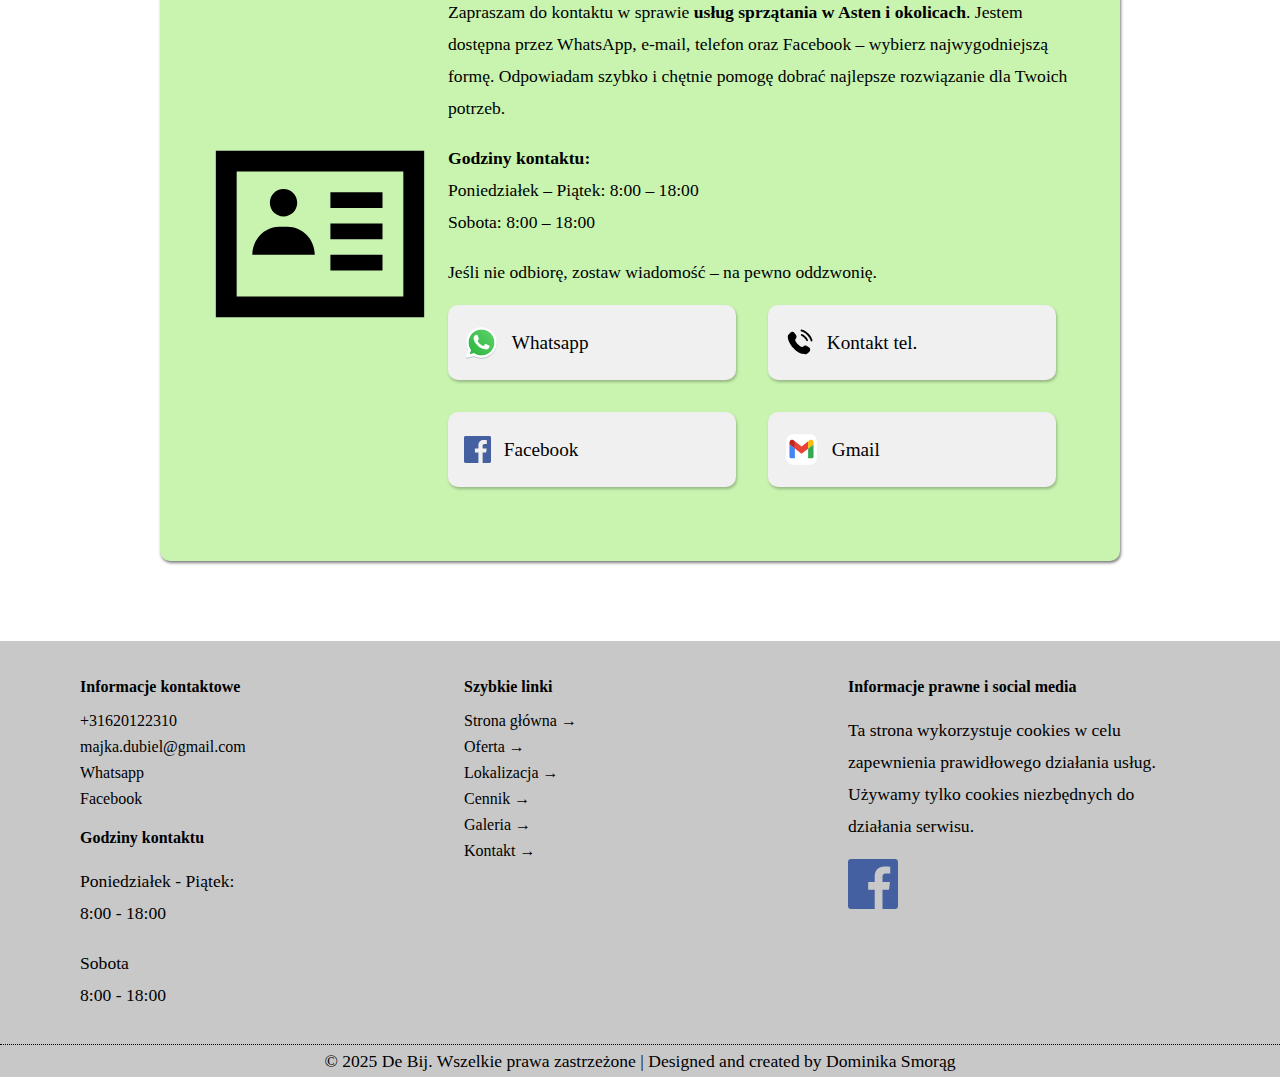
==== commit 102c4e24: "regulatins link fixed" ====
--- a/index.html
+++ b/index.html
@@ -36,7 +36,7 @@
             <li id="pricing-link">Cennik</li>
             <li id="gallery-link">Galeria</li>
             <li id="contact-link">Kontakt</li>
-            <a href="pl/regulations.html"><li id="regulations-link">Regulamin</li></a>
+            <li id="regulations-link" ><a href="pl/regulations.html">Regulamin</a></li>
         </ul>
         <div class="language-and-menu">
         <div class="language-bar">
--- a/styles/nav.css
+++ b/styles/nav.css
@@ -5,7 +5,7 @@
             margin: auto;
             align-items: center;
             position: fixed;
-            background-color: white;
+            background-color: rgb(240, 240, 240);
             padding: 10px;
             box-shadow: 1px 2px 3px rgba(0,0,0, 0.5);
             top: 0;
@@ -28,6 +28,8 @@
 
         .nav-options li {
             background-color: #F0F0F0;
+            /* border: 2px solid white; */
+            border-radius: 18px;
             display: inline-block;
             font-size: 0.9rem;
             padding: 10px 13px;
@@ -35,6 +37,7 @@
             text-align: center;
             transition: background-color 0.2s;
         }
+        
 
         .nav-options li:hover {
             background-color: #49ac3e;
@@ -182,6 +185,10 @@
                 display: none;
             }
 
+            .nav-options li {
+            border-radius: 0;
+            }
+
             .nav-box {
                 position: fixed;
                 width: 100%;
@@ -194,6 +201,15 @@
             .selected-language {
                 padding-right: 0.3rem;
             }
+
+            .language-modal {
+                display: flex;
+                flex-direction: column;
+                padding: 5rem;
+                margin: auto;
+                background-color: rgba(0, 0, 0, 0.8);
+                border-radius: 10px;
+            }
      
         }
 
--- a/styles/content.css
+++ b/styles/content.css
@@ -11,11 +11,14 @@
 }
 
 .content-background {
-    background-color: rgb(227, 249, 255);
+    /* background-color: rgb(227, 249, 255); */
+    /* background-color: rgb(197, 245, 253) */
+    background-color: rgba(197, 245, 253, 0.77)
 }
 
 .content-background-2 {
-    background-color: #3acb3f34;
+    /* background-color: #3acb3f34; */
+    background-color: #c8f4af;
 }
 
 .content {
@@ -39,8 +42,9 @@
 }
 .service {
     padding: 1rem 2rem;
-    background-color: #c1d6f1;
-    border-radius: 10px;
+    /* background-color: #c1d6f1; */
+    background-color: #72acf75e;
+    border-radius: 200px;
     list-style: none;
     text-align: center;
     flex: 1;
@@ -140,7 +144,7 @@
   }
 
   .contact-me {
-    background-color: rgb(255, 255, 255);
+    background-color: rgb(240, 240, 240);
     color: black;
     align-items: center;
     display: inline-flex;
--- a/styles/hero.css
+++ b/styles/hero.css
@@ -29,6 +29,7 @@
     text-align: center;
     margin-top: 0;
     background-color: #49ac3e;
+    color: #404040;
     padding: 2rem;
     margin-bottom: 5rem;
     border-radius: 5px;
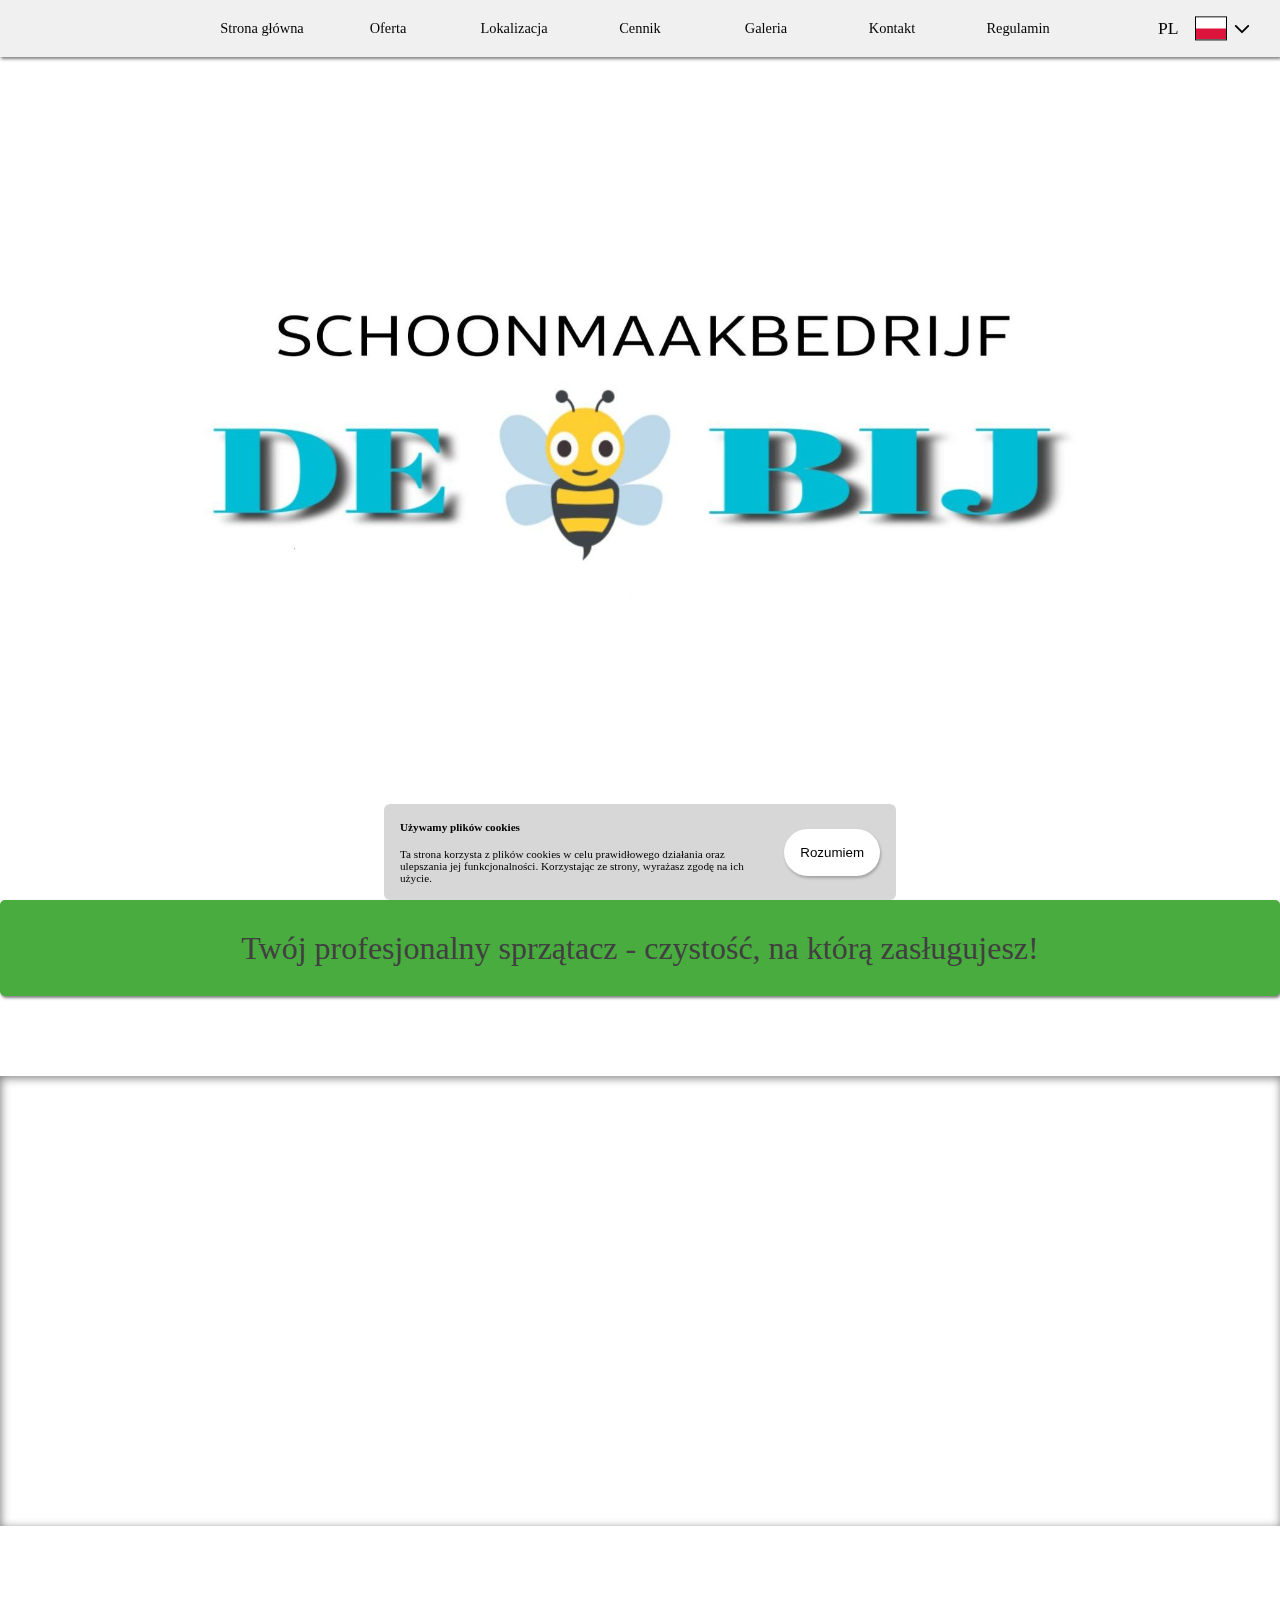
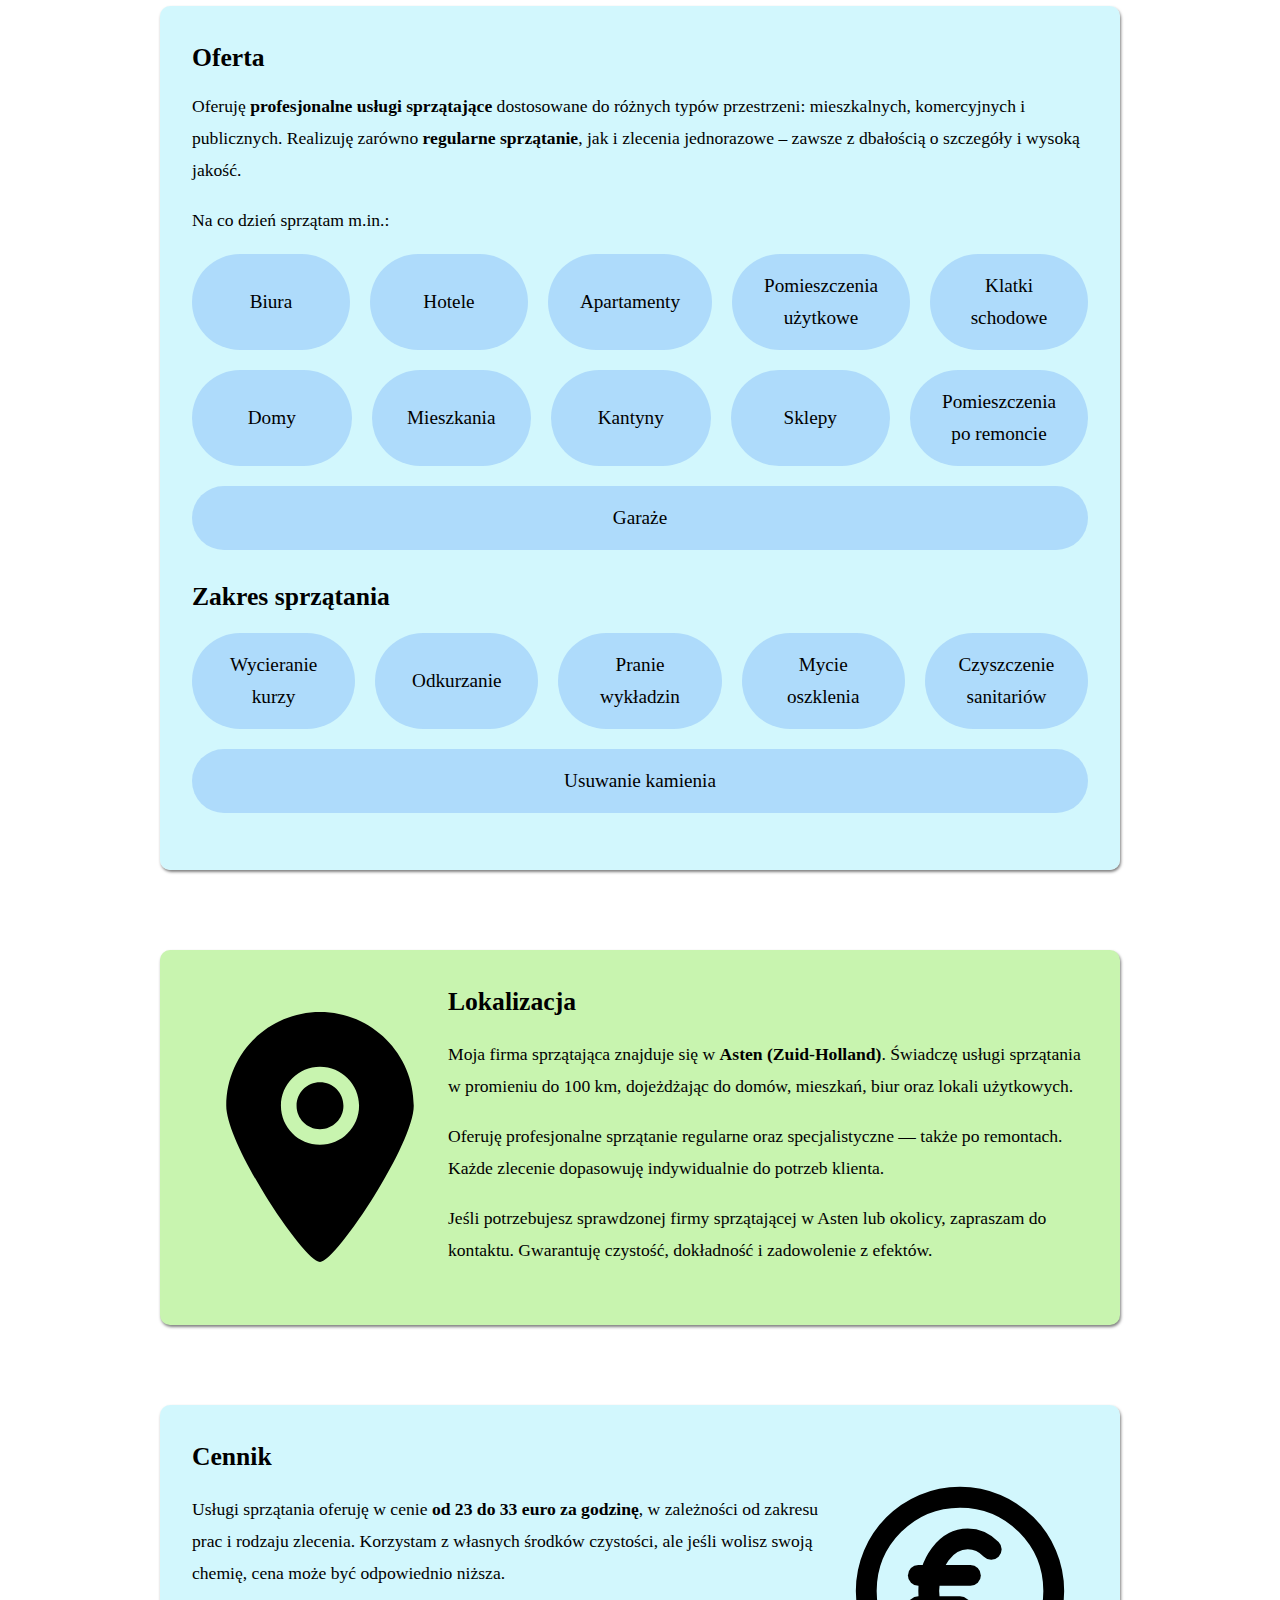
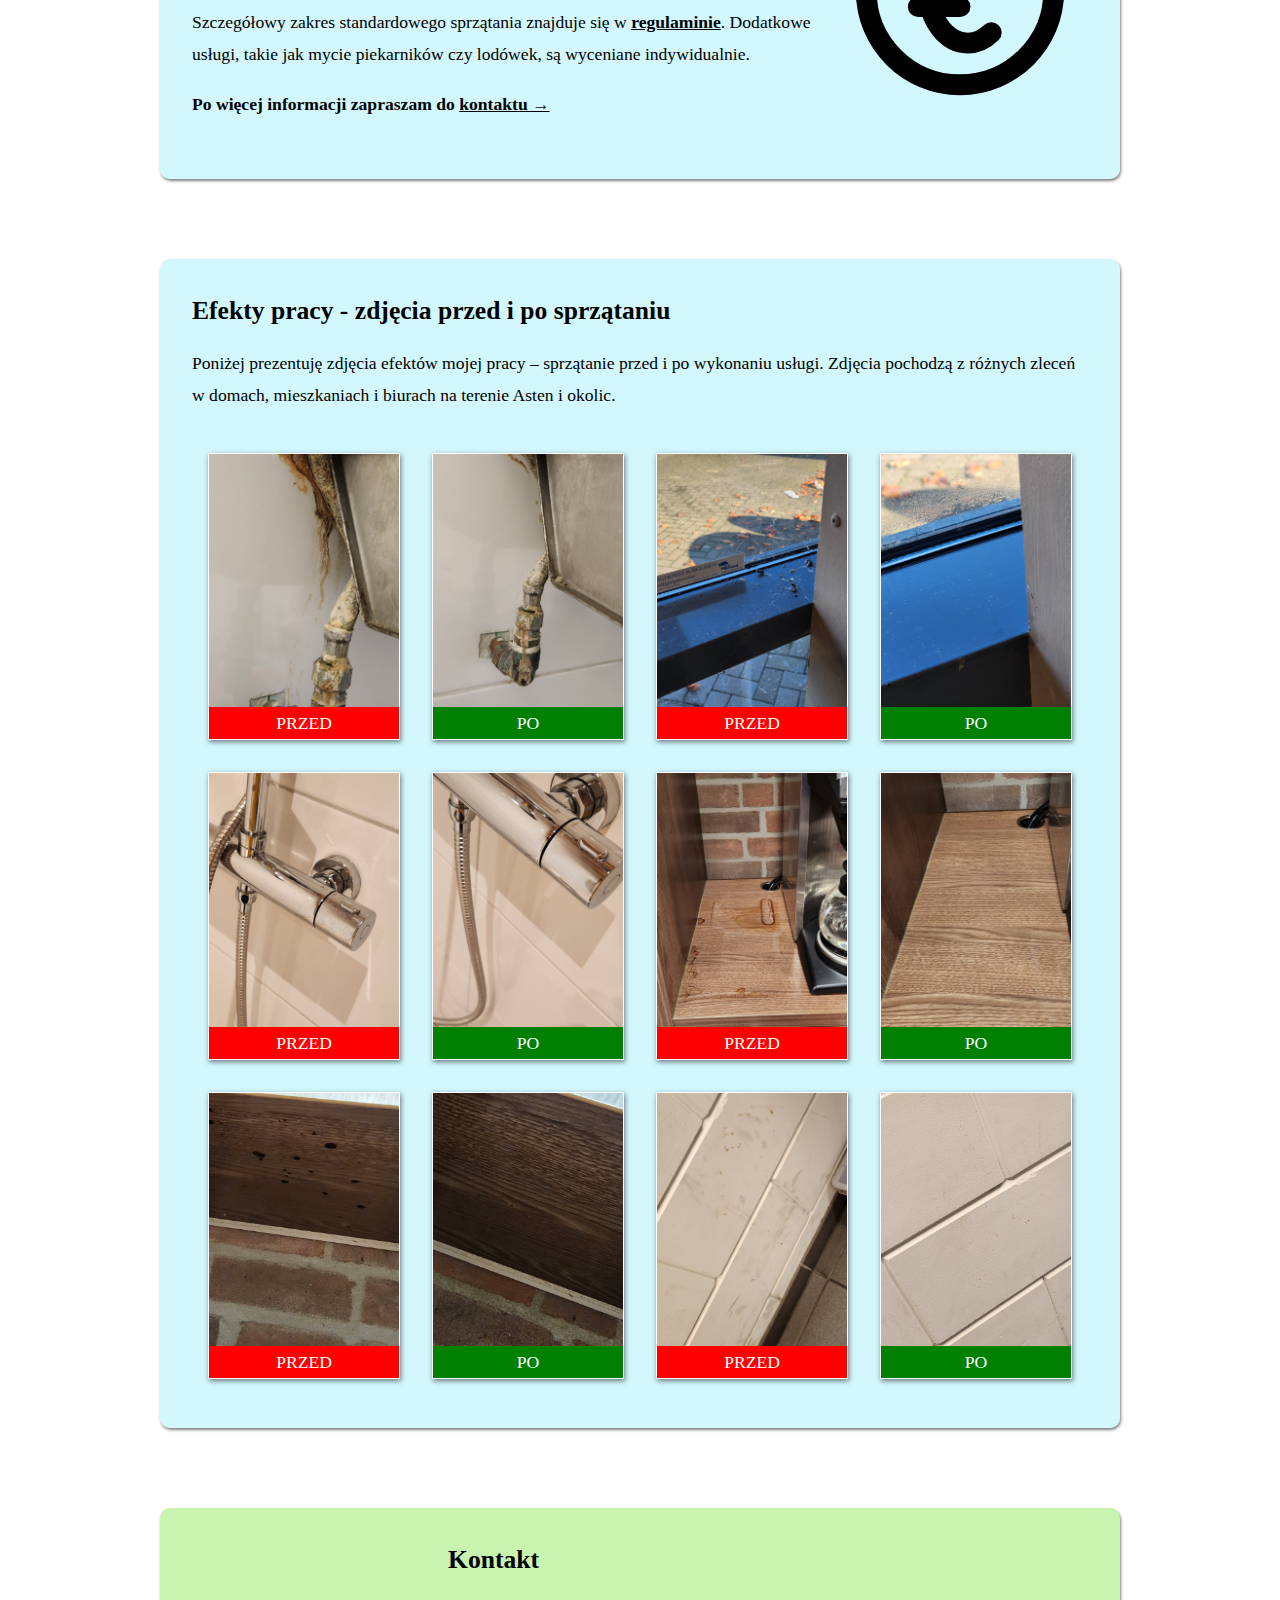
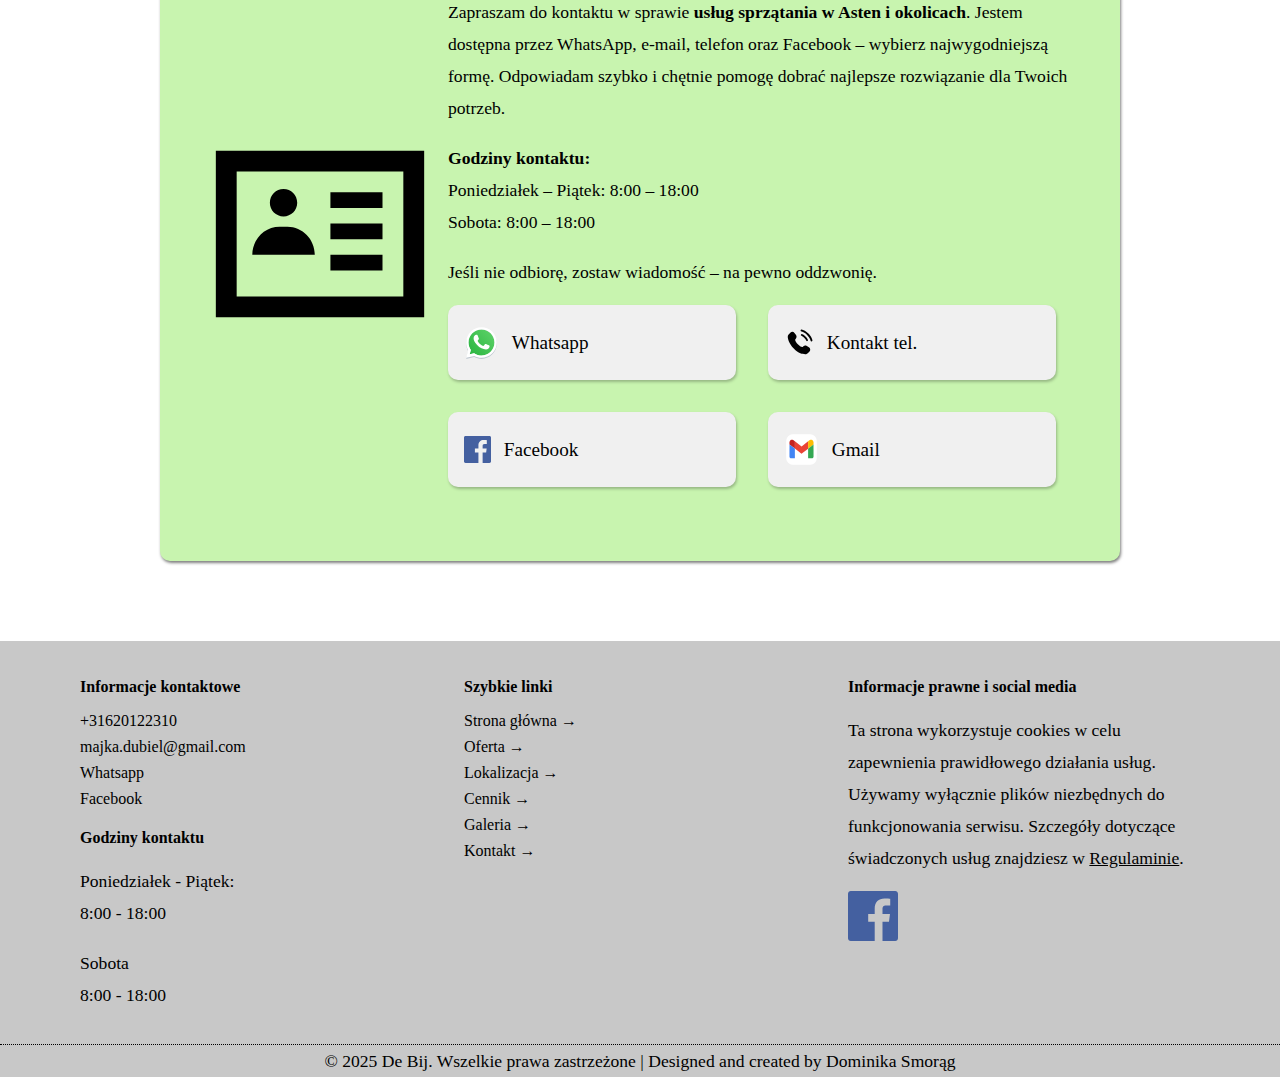
==== commit 2c85f676: "cookies button fixed" ====
--- a/index.html
+++ b/index.html
@@ -266,7 +266,7 @@
         </div>
         <div>
             <h4 class="footer-header">Informacje prawne i social media</h4>
-            <p>Ta strona wykorzystuje cookies w celu zapewnienia prawidłowego działania usług. Używamy tylko cookies niezbędnych do działania serwisu.</p>
+            <p>Ta strona wykorzystuje cookies w celu zapewnienia prawidłowego działania usług. Używamy wyłącznie plików niezbędnych do funkcjonowania serwisu. Szczegóły dotyczące świadczonych usług znajdziesz w <a href="pl/regulations.html" target="_blank"><u>Regulaminie</u></a>.</p>
             <a href="https://www.facebook.com/profile.php?id=61568734544831" target="_blank"><img class="footer-facebook-icon" src="images/icons/facebook-color-svgrepo-com.svg"></a>
         </div>
     </div>
@@ -287,7 +287,6 @@
 <script src="scripts/toggle-menu.js"></script>
 <script src="scripts/regulations.js"></script>
 <script src="scripts/language.js"></script>
-
 <script src="scripts/cookies.js"></script>
 
 </body>
--- a/styles/nav.css
+++ b/styles/nav.css
@@ -37,7 +37,7 @@
             text-align: center;
             transition: background-color 0.2s;
         }
-        
+
 
         .nav-options li:hover {
             background-color: #49ac3e;
@@ -150,8 +150,6 @@
         }
 
         #regulations-link a {
-            width: 100%;
-            height: 100%;
             color: inherit;
             padding: 1rem;
         }
--- a/styles/cookies.css
+++ b/styles/cookies.css
@@ -15,11 +15,13 @@
 }
 
 .accept-cookies {
+    max-height: 50px;
     background-color: white;
     padding: 1rem;
-    margin-top: 1rem;
+    margin-top: auto;
+    margin-bottom: auto;
     border-radius: 2rem;
-    align-items: start;
+    align-items: center;
     border: none;
     box-shadow: 1px 2px 3px rgba(0, 0, 0, 0.255);
 }
@@ -29,6 +31,10 @@
     cursor: pointer;
 }
 
+.cookies-text h4{
+    margin-top: 1px;
+}
+
 @media (max-width: 768px) {
     .cookies-consent-container {
         left: 0;
